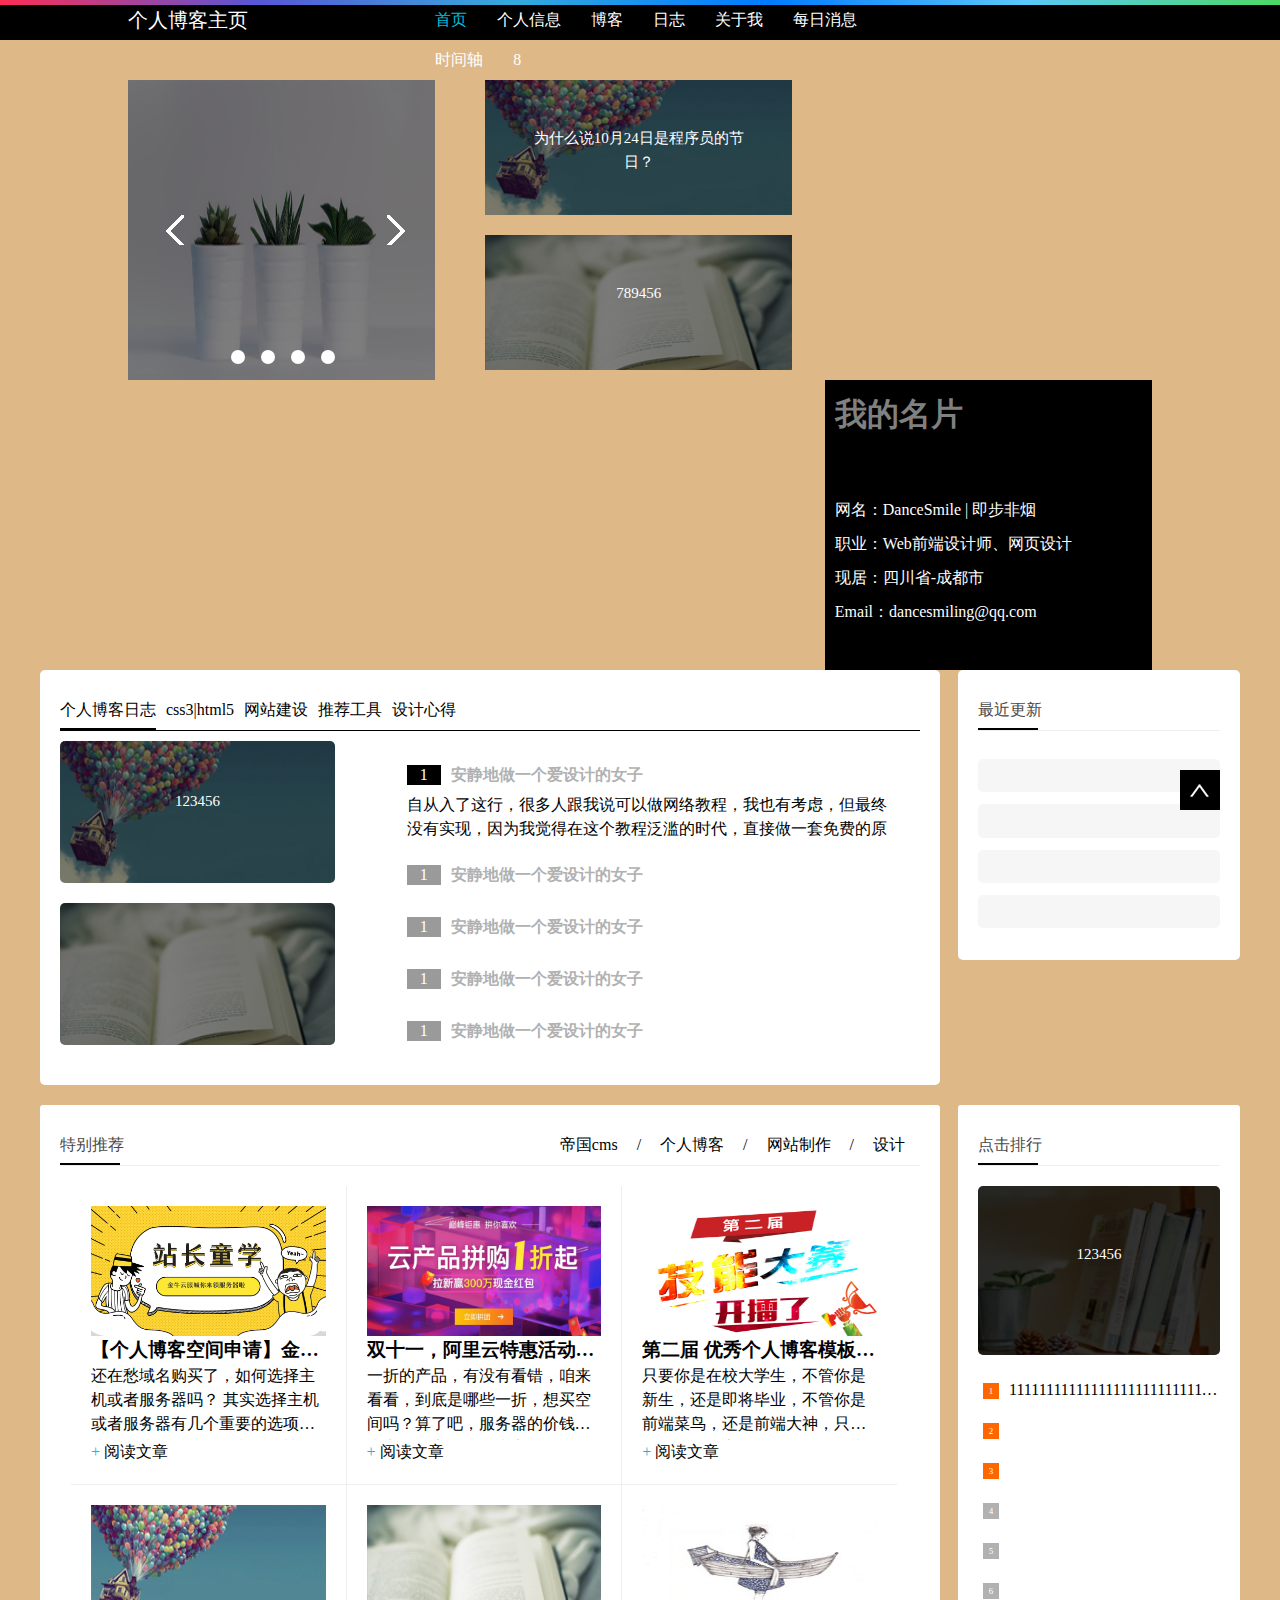
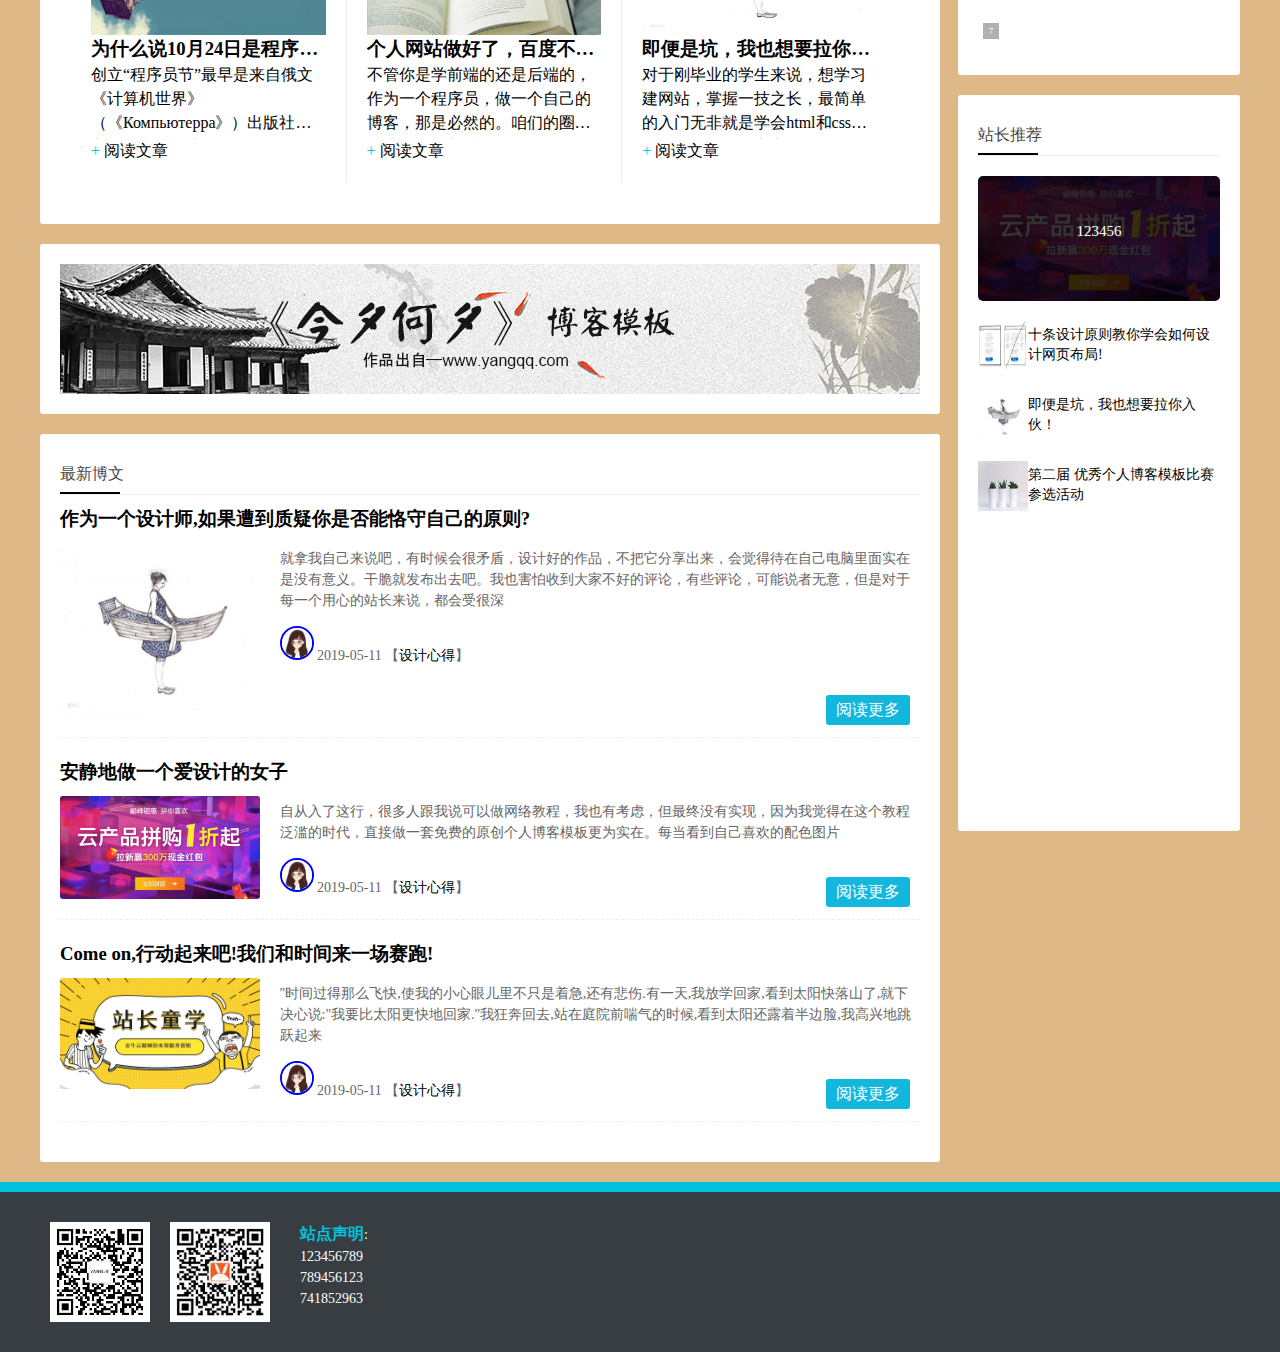
==== html/index.html @ fe80c199 "aimer" ====
<!DOCTYPE html>
<html>
<head>
    <meta charset="UTF-8">
    <title>index</title>
    <link rel="stylesheet" href="../css/index.css">
    <audio autoplay="autoplay"loop="loop" preload="auto"
           src="../song/Aimer (エメ) - Ref_rain.mp3" id="Sailing">
    </audio>
</head>
<body>
<div class="header">
    <div class="headerBox">
        <div class="headerBox1">个人博客主页</div>
        <div class="headerBox2">
            <ul>
                <li><a href="" style="color: #00c1de">首页</a></li>
                <li><a href="gerenxinxi.html">个人信息</a></li>
                <li><a href="">博客</a></li>
                <li><a href="">日志</a></li>
                <li><a href="aboutme.html">关于我</a></li>
                <li><a href="">每日消息</a></li>
                <li><a href="time.html">时间轴</a></li>
                <li><a href="">8</a></li>
            </ul>
        </div>
        <div class="headerBox3">
        </div>
    </div>
</div>
<!--头部-->
<div class="bodyBox">
    <div class="bodyBox1">
        <a href="1.html">
            <img src="../image/1.jpg"/>
        </a>
        <a href="1.html">
            <img src="../image/1.jpg"/>
        </a>
        <a href="1.html">
            <img src="../image/1.jpg"/>
        </a>
        <a href="1.html">
            <img src="../image/1.jpg"/>
        </a>
        <div class="leftbtn">

        </div>
        <div class="rightbtn">

        </div>
        <div class="downbtn">
            <ul>
                <li></li>
                <li></li>
                <li></li>
                <li></li>
            </ul>
        </div>
    </div>
    <div class="bodyBox2">
        <div class="body-box1">
            <a href="">
                <img src="../image/h1.jpg"/>
                <div class="text">
                    为什么说10月24日是程序员的节日？
                </div>
            </a>
        </div>
        <div class="body-box1">
            <a href="">
                <img src="../image/h2.jpg"/>
                <div class="text">
                    789456
                </div>
            </a>
        </div>
    </div>
    <div class="bodyBox3">
        <h1>我的名片</h1>
        <ul>
            <li>网名：DanceSmile | 即步非烟</li>
            <li>职业：Web前端设计师、网页设计</li>
            <li>现居：四川省-成都市</li>
            <li>Email：dancesmiling@qq.com</li>
        </ul>
    </div>
</div>
<!--身体-->
<div class="foot">
    <div class="footLeft">
        <ul class="leftTop">
            <li class="newscurrent">个人博客日志</li>
            <li >css3|html5</li>
            <li >网站建设</li>
            <li >推荐工具</li>
            <li >设计心得</li>
        </ul>
        <div class="leftImgBox">
            <ul>
                <li>
                    <a href="" class="Img">
                        <img src="../image/h1.jpg"/>
                        <div class="text">
                            123456
                        </div>
                    </a>
                </li>
                <li>
                    <a href="" class="Img">
                        <img src="../image/h2.jpg"/>
                    </a>
                </li>
            </ul>
        </div>
        <div class="tebiebox">
            <ul>
                <li class="hot">
                    <h1>
                        <a href="" title="安静地做一个爱设计的女子"><span>1</span>安静地做一个爱设计的女子</a>
                    </h1>
                    <p>自从入了这行，很多人跟我说可以做网络教程，我也有考虑，但最终没有实现，因为我觉得在这个教程泛滥的时代，直接做一套免费的原创个人博客模板更为实在。每当看到自己喜欢的配色图片</p>
                </li>
                <li>
                    <h1>
                        <a href="" title="安静地做一个爱设计的女子"><span>1</span>安静地做一个爱设计的女子</a>
                    </h1>
                    <p>自从入了这行，很多人跟我说可以做网络教程，我也有考虑，但最终没有实现，因为我觉得在这个教程泛滥的时代，直接做一套免费的原创个人博客模板更为实在。每当看到自己喜欢的配色图片</p>
                </li>
                <li>
                    <h1>
                        <a href="" title="安静地做一个爱设计的女子"><span>1</span>安静地做一个爱设计的女子</a>
                    </h1>
                    <p>自从入了这行，很多人跟我说可以做网络教程，我也有考虑，但最终没有实现，因为我觉得在这个教程泛滥的时代，直接做一套免费的原创个人博客模板更为实在。每当看到自己喜欢的配色图片</p>
                </li>
                <li>
                    <h1>
                        <a href="" title="安静地做一个爱设计的女子"><span>1</span>安静地做一个爱设计的女子</a>
                    </h1>
                    <p>自从入了这行，很多人跟我说可以做网络教程，我也有考虑，但最终没有实现，因为我觉得在这个教程泛滥的时代，直接做一套免费的原创个人博客模板更为实在。每当看到自己喜欢的配色图片</p>
                </li>
                <li>
                    <h1>
                        <a href="" title="安静地做一个爱设计的女子"><span>1</span>安静地做一个爱设计的女子</a>
                    </h1>
                    <p>自从入了这行，很多人跟我说可以做网络教程，我也有考虑，但最终没有实现，因为我觉得在这个教程泛滥的时代，直接做一套免费的原创个人博客模板更为实在。每当看到自己喜欢的配色图片</p>
                </li>
            </ul>
        </div>
    </div>
    <div class="footRight">
        <div class="title">
            最近更新
        </div>
        <ul>
            <li></li>
            <li></li>
            <li></li>
            <li></li>
        </ul>
    </div>

</div>
<!--脚-->
</div>
<!--整体大盒子-->
<article>
    <!--左边盒子-->
    <div class="lBox">
<!--        专题模块 -->
        <div class="zhuanti box">
            <h2 class="title">
                特别推荐
                <div class="cat">
                    <a href="">帝国cms</a>
                    <a>/</a>
                    <a href="">个人博客</a>
                    <a>/</a>
                    <a href="">网站制作</a>
                    <a>/</a>
                    <a href="">设计</a>
                </div>
            </h2>
            <div class="neirong">
                <ul>
                    <li>
                        <a href="">
                            <img src="../image/56c49531df63eec5ccc3840e68f3ac21.png"/>
                        </a>
                        <h3>
                            【个人博客空间申请】金牛云服，免费领空间啦
                        </h3>
                        <p>
                            还在愁域名购买了，如何选择主机或者服务器吗？

                            其实选择主机或者服务器有几个重要的选项，比如，线路，CPU，内存，带宽，网页空间，数据库，月流量等等。那什么是主机，什么是服务器，他们的区别
                        </p>
                        <a href="" class="readmore">
                            阅读文章
                        </a>
                    </li>
                    <li>
                        <a href="">
                            <img src="../image/e3d39beb4e61d8545d6fbda2dc7a4b71.png"/>
                        </a>
                        <h3>
                            双十一，阿里云特惠活动，快来领券啦
                        </h3>
                        <p>
                            一折的产品，有没有看错，咱来看看，到底是哪些一折，想买空间吗？算了吧，服务器的价钱都比空间便宜呢，那肯定买服务器啊，咱来看看阿里云一折的服务器哪些好
                        </p>
                        <a href="" class="readmore">
                            阅读文章
                        </a>
                    </li>
                    <li>
                        <a href="">
                            <img src="../image/372b79556c82ac59a8c46eda53f177c4.jpg"/></a>
                        <h3>
                            第二届 优秀个人博客模板比赛参选活动
                        </h3>
                        <p>
                            只要你是在校大学生，不管你是新生，还是即将毕业，不管你是前端菜鸟，还是前端大神，只要你会html，这里将会是你展示才能的大平台。
                        </p>
                        <a href="" class="readmore">
                            阅读文章
                        </a>
                    </li>
                    <li>
                        <a href="">
                            <img src="../image/h1 (1).jpg"/></a>
                        <h3>
                            为什么说10月24日是程序员的节日?
                        </h3>
                        <p>
                            创立“程序员节”最早是来自俄文《计算机世界》（《Компьютерра》）出版社的主编德米特里·门德列留科（Дмитрий Мендрелюк）在1996年7月15日的想法，当时计划将节日命名为“计算机用户节”，定在每年9月份的第一个星期五，称之为“纯净的星期五
                        </p>
                        <a href="" class="readmore">
                            阅读文章
                        </a>
                    </li>
                    <li>
                        <a href="">
                            <img src="../image/h2.jpg"/></a>
                        <h3>
                            个人网站做好了，百度不收录怎么办？来，看看他们怎么做的。
                        </h3>
                        <p>
                            不管你是学前端的还是后端的，作为一个程序员，做一个自己的博客，那是必然的。咱们的圈子就这么大，想让更多的人了解你，看看你的技术多牛逼，扔一个博客地址就行了。

                        </p>
                        <a href="" class="readmore">
                            阅读文章
                        </a>
                    </li>
                    <li>
                        <a href="">
                            <img src="../image/ae167e7d81612318949460aad1143e0d.jpg"/></a>
                        <h3>
                            即便是坑，我也想要拉你入伙！
                        </h3>
                        <p>
                            对于刚毕业的学生来说，想学习建网站，掌握一技之长，最简单的入门无非就是学会html和css，先前发表过一篇文章《如果要学习web前端开发，需要学习什么？》，如果你还不知道如何着手，请仔细阅读....7天的时间，入门是没有问题的，当然，如果你用心的话！
                        </p>
                        <a href="" class="readmore">
                            阅读文章
                        </a>
                    </li>
                </ul>
            </div>
        </div>
<!--        单独的图片-->
        <div class="ad box">
            <a href="" target="_blank">
                <img src="../image/longad.jpg" title="这是一个超链接"/>
            </a>
        </div>
<!--        最新博文-->
        <div class="tuijian box">
            <h2 class="title">
                最新博文
            </h2>
                <ul>
                    <li>
                        <h3 class="tuijianList">
                            <a href="">作为一个设计师,如果遭到质疑你是否能恪守自己的原则?</a>
                        </h3>
                        <div class="tuijianImg">
                            <a href="">
                                <img src="../image/ae167e7d81612318949460aad1143e0d.jpg"/>
                            </a>
                        </div>
                        <p>
                            就拿我自己来说吧，有时候会很矛盾，设计好的作品，不把它分享出来，会觉得待在自己电脑里面实在是没有意义。干脆就发布出去吧。我也害怕收到大家不好的评论，有些评论，可能说者无意，但是对于每一个用心的站长来说，都会受很深
                        </p>
                        <p>
                            <img src="../image/avatar.jpg" class="avatarStyle"/><span></span>
                            <span>2019-05-11</span>
                            <span>
                                【<a href="">设计心得</a>】
                            </span>
                            
                        </p>
                        <a href="" class="readmoreStyle">阅读更多</a>
                    </li>
                    <li>
                        <h3 class="tuijianList">
                            <a href="">安静地做一个爱设计的女子</a>
                        </h3>
                        <div class="tuijianImg">
                            <a href="">
                                <img src="../image/e3d39beb4e61d8545d6fbda2dc7a4b71.png"/>
                            </a>
                        </div>
                        <p>
                        自从入了这行，很多人跟我说可以做网络教程，我也有考虑，但最终没有实现，因为我觉得在这个教程泛滥的时代，直接做一套免费的原创个人博客模板更为实在。每当看到自己喜欢的配色图片
                        </p>
                        <p>
                            <img src="../image/avatar.jpg" class="avatarStyle"/><span></span>
                            <span>2019-05-11</span>
                            <span>
                                【<a href="">设计心得</a>】
                            </span>

                        </p>
                        <a href="" class="readmoreStyle">阅读更多</a>
                    </li>
                    <li>
                        <h3 class="tuijianList">
                            <a href="">Come on,行动起来吧!我们和时间来一场赛跑!</a>
                        </h3>
                        <div class="tuijianImg">
                            <a href="">
                                <img src="../image/56c49531df63eec5ccc3840e68f3ac21.png"/>
                            </a>
                        </div>
                        <p>
                            "时间过得那么飞快,使我的小心眼儿里不只是着急,还有悲伤.有一天,我放学回家,看到太阳快落山了,就下决心说:"我要比太阳更快地回家."我狂奔回去,站在庭院前喘气的时候,看到太阳还露着半边脸,我高兴地跳跃起来
                        </p>
                        <p>
                            <img src="../image/avatar.jpg" class="avatarStyle"/><span></span>
                            <span>2019-05-11</span>
                            <span>
                                【<a href="">设计心得</a>】
                            </span>

                        </p>
                        <a href="" class="readmoreStyle">阅读更多</a>
                    </li>

                </ul>
        </div>
    </div>
    <!--右边盒子-->
    <div class="rBox">
<!--        排行榜-->
        <div class="rank box">
            <h2 class="title">
                点击排行
            </h2>
            <section class="topNew imgStyle">
                <a href="">
                    <img src="../image/b02.jpg"/>
                    <div class="text">
                        123456
                    </div>
                </a>
            </section>
            <ul>
                <li>
                    <i></i>
                    <a href="">1111111111111111111111111111111
                    </a>
                </li>
                <li>
                    <i>

                    </i>
                    <a href=""></a>
                </li>
                <li>
                    <i>

                    </i>
                    <a href=""></a>
                </li>
                <li>
                    <i>

                    </i>
                    <a href=""></a>
                </li>
                <li>
                    <i>

                    </i>
                    <a href=""></a>
                </li>
                <li>
                    <i>

                    </i>
                    <a href=""></a>
                </li>
                <li>
                    <i>

                    </i>
                    <a href=""></a>
                </li>
            </ul>
        </div>
<!--        站长推荐-->
        <div class="zhanzhang box">
            <h2 class="title">
                站长推荐
            </h2>
            <section class="topNew imgStyle">
                <a href="">
                    <img src="../image/e3d39beb4e61d8545d6fbda2dc7a4b71.png"/>
                    <div class="text">
                        123456
                    </div>
                </a>
            </section>
            <ul>
                <li>
                    <a href="">
                        <div class="zhanzhangimgStyle">
                            <img src="../image/718b56be9dbf920cc0a6124545216654.jpg"/>
                        </div>
                        <p>
                            十条设计原则教你学会如何设计网页布局!
                        </p>
                    </a>
                </li>
                <li>
                    <a href="">
                        <div class="zhanzhangimgStyle">
                            <img src="../image/ae167e7d81612318949460aad1143e0d.jpg"/>
                        </div>
                        <p>即便是坑，我也想要拉你入伙！</p>
                    </a>
                </li>
                <li>
                    <a href="">
                        <div class="zhanzhangimgStyle">
                            <img src="../image/1.jpg"/>
                        </div>
                        <p>第二届 优秀个人博客模板比赛参选活动</p>
                    </a>
                </li>
                <li></li>
                <li></li>
                <li></li>
                <li></li>
            </ul>
        </div>
    </div>
</article>
<footer>
    <div class="box2">
        <div class="footerimg">
            <ul>
                <li>
                    <img src="../image/wxgzh.jpg"/>
                </li>
                <li>

                    <img src="../image/wx.png"/>
                </li>
            </ul>
        </div>
        <div class="footart">
            <p>
                <b>站点声明</b>:
            </p>
            <p>123456789</p>
            <p>789456123</p>
            <p>741852963</p>
        </div>
        <a href="#">
            <div class="top"></div>
        </a>
    </div>
</footer>
</body>
</html>
---- css/index.css ----
* {
    padding: 0px;
    margin: 0px;
    list-style: none;
}
a {
    text-decoration: none;
    color: black;
}
body {
    background-color: burlywood;
    line-height: 1.5;
}
img {
    width: 100%;
    height: 100%;
    border: 0;
    display: block;
}
footer{
    background: #373D41;
    width: 100%;
    border-top: #00C1DE 10px solid;
    padding: 30px 0;
    color: #73777a;
    font-size: 14px;
}
.header::before{
    background: #000 linear-gradient(to left, #4cd964, #5ac8fa, #007aff, #34aadc, #5856d6, #ff2d55);
    content: "";
    height: 5px;
    position: absolute;
    top: 0;
    width: 100%;
}
.footerimg{
    overflow: hidden;
    float: left;
    margin-right: 20px;
}
.footerimg li{
    float: left;
    margin: 0 10px;
    text-align: center;
}
.footerimg img{
    width: 100px;
    height: 100px;
}
.footart b{
    font-size: 16px;
    color: #00c1de;
}
.footart p{
    color: white;
}
.top{
    width: 40px;
    height: 40px;
    background: url(../image/top.png) no-repeat center #000;
    right: 60px;
    bottom: 10%;
    position: fixed;
}
/*默认*/
.header {
    width: 100%;
    height: 40px;
    background-color: black;
}
.headerBox {
    width: 80%;
    height: 100%;
    margin: 0 auto;
}
.headerBox .headerBox1 {
    width: 30%;
    height: 100%;
    float: left;
    line-height: 40px;
    color: white;
    font-size: 20px;
}
.headerBox .headerBox2 {
    width: 50%;
    float: left;

}
.headerBox2 a {
    color: white;
    float: left;
    line-height: 40px;
    margin-right: 30px;
}
.headerBox2 a:hover {
    color: #00c1de;
}
.headerBox .headerBox3 {
    width: 20%;
    height: 100%;
    float: left;

}
/*头部*/
.bodyBox {
    width: 80%;
    height: 300px;
    margin: 10px auto;
}
.bodyBox .bodyBox1 {
    width: 30%;
    height: 100%;
    float: left;
    margin-right: 50px;
    background-color: #ffffff;
    overflow: hidden;
    position: relative;
}
.bodyBox .bodyBox1:hover img{
    transform: scale(1.2);
    filter: brightness(100%);
}
.bodyBox .bodyBox1 img{
    position: absolute;
    left: 0;
    bottom: 0;
    width: 100%;
    height: 100%;
    transition: all 0.6s;
    filter: brightness(50%);
}
.leftbtn , .rightbtn{
    width: 30px;
    height: 30px;
    position: absolute;
    top: 50%;
    margin-top: -15px;
    cursor: pointer;
    z-index: 99999;
}
.leftbtn{
    left: 30px;
    background-image: url("../image/left.png");
}
.rightbtn{
    right: 30px;
    background-image: url("../image/right.png");
}
.downbtn{
    width: 120px;
    bottom: 16px;
    position: absolute;
    /*background: #00c1de;*/
    right: 47%;
    margin-right: -60px;
    z-index: 999999;
}
.downbtn li{
    float: left;
    margin-right: 16px;
    display: block;
    width: 10px;
    height: 10px;
    border-radius: 50%;
    background: white;
    cursor: pointer;
    padding: 2px;
}
.downbtn li:hover{
    background: #00c1de;
}
.bodyBox .bodyBox2 {
    width: 30%;
    height: 100%;
    float: left;
    margin-right: 50px;
}
.bodyBox .bodyBox2 .body-box1 {
    width: 100%;
    height: 45%;
    background-color: #ffffff;
    margin-bottom: 20px;
    overflow: hidden;
    position: relative;
}
.bodyBox .bodyBox2 .body-box1 img{
    transition: all 0.6s;
    filter: brightness(50%);
}
.bodyBox .bodyBox2 .body-box1:hover img {
    transform: scale(1.5);
    filter: brightness(100%);
}
.text{
    bottom: 0;
    position: absolute;
    top: 30%;
    left: 0;
    right: 0;
    color: #FFF;
    text-align: center;
    font-size: 15px;
    margin-top: 5px;
    padding: 0 40px;
    overflow: hidden;
    text-overflow: ellipsis;
    -webkit-box-orient: vertical;
    display: -webkit-box;
    -webkit-line-clamp: 2;
    line-height: 24px;
    height: 48px;
}
.bodyBox .bodyBox3 {
    width: 30%;
    height: 90%;
    float: right;
    background-color: black;
    padding: 10px;
}
.bodyBox .bodyBox3 h1{
    color: gray;
    margin-bottom: 60px;
}
.bodyBox .bodyBox3 li{
    color: white;
    margin-bottom: 10px;
}
/*身体*/
.foot {
    width: 1200px;
    margin: 10px auto;
    overflow: hidden;
}
.foot .footLeft {
    padding: 20px;
    width: 860px;
    background-color: white;
    float: left;
    overflow: hidden;
    border-radius: 5px;
    margin-bottom: 10px;
}
.foot .footLeft .leftTop {
    width: 860px;
    height: 40px;
    border-bottom: 1px solid black;
    margin-bottom: 10px;
    overflow: hidden;
    position: relative;
    line-height: 40px;
}
.leftTop li{
    margin-right: 10px;
    overflow: hidden;
    float: left;
    position: relative;
    cursor: pointer;
}
.newscurrent::after{
    content: "";
    background: #000;
    width: 100px;
    height: 2px;
    position: absolute;
    bottom: 0;
    left: 0;
}
.foot .footLeft .leftImgBox{
    width: 32%;
    background-color: white;
    float: left;
    overflow: hidden;
}
.foot .footLeft .leftImgBox .Img{
    position: relative;
    height: 141.958px;
    width: 275.194px;
    background-color: white;
    margin-bottom: 20px;
    border-radius: 5px;
    overflow: hidden;
    display: block;
}
.foot .footLeft .leftImgBox .Img img{
    transition: all 0.6s;
    filter: brightness(50%);
}
.foot .footLeft .leftImgBox .Img:hover img{
    transform: scale(1.5);
    filter: brightness(100%);
}
.tebiebox{
    width: 62%;
    float: right;
    overflow: hidden;
}
.tebiebox li{
    padding: 4px 30px 0 20px;
}
.tebiebox li h1 a{
    font-size: 16px;
    color: #B1B1B1;
}
.tebiebox li h1 span{
    width: 34px;
    height: 20px;
    display: inline-block;
    background: #9a9a9a;
    font-weight: normal;
    line-height: 20px;
    color: white;
    text-align: center;
    margin-right: 10px;
}
.tebiebox li p{
    font-size: 16px;
    line-height: 1.5;
    height: 48px;
    display: -webkit-box;
    -webkit-box-orient: vertical;
    -webkit-line-clamp:2;
    overflow: hidden;
    display: none;
}
.tebiebox li.hot p{
    display: block;
}
.tebiebox li.hot span{
    background: black;
}
.footLeft .leftTop a {
    color: black;
    float: left;
    margin-right: 20px;
    cursor: pointer;
}
.foot .footRight {
    width: 242px;
    background-color: white;
    float: right;
    padding: 20px;
    overflow: hidden;
    border-radius: 5px;
    margin-bottom: 10px;
}
.footRight ul{
    padding-top: 18px;
}
.footRight li{
    width: 200px;
    height: 29.333px;
    padding-top: 4px;
    padding-left: 30px;
    padding-right: 12px;
    margin-bottom: 12px;
    background: #f6f6f6;
    border-radius: 5px;
}
/*脚*/
/*主体*/
.box2{
    width: 1200px;
    margin: auto;
    overflow: hidden;
}
article{
    width: 1200px;
    margin: auto;
    overflow: hidden;
}
/*可复用属性*/
.title{
    font-size: 16px;
    line-height: 40px;
    border-bottom: 1px solid #eee;
    color: #484848;
    font-weight: normal;
    position: relative;
    margin-bottom: 10px;
}
.title::after{
    content: "";
    position: absolute;
    width: 60px;
    height: 2px;
    background: #000;
    left: 0;
    bottom: 0;
    transition: all .5s ease;
}
.title:hover:after{
    width: 80px;
}
.box{
    min-height: 30px;
    min-width: 50px;
    background: #fff;
    border-radius: 3px;
    padding: 20px;
    margin-bottom: 20px;
    overflow: hidden;
}
.imgStyle{
    display: block;
    margin: 20px 0;
    position: relative;
    overflow: hidden;
    border-radius: 5px;
}
.imgStyle img{
    transition: all 0.6s;
    filter: brightness(20%);
}
.imgStyle :hover img{
    transform: scale(1.1);
    filter: brightness(100%);
}
/*box*/
/*左*/
/*专题*/
.lBox{
    width: 75%;
    float: left;
    overflow: hidden;
    /*background: white;*/
    min-height: 20px;
}
.zhuanti .neirong ul{
    padding: 10px 0 20px 10px;
    overflow: hidden;
    position: relative;
}
.zhuanti li{
    width: 234.597px;
    background: white;
    float: left;
    padding: 20px;
    border-left: 1px solid #eee;
    border-bottom: 1px solid #eee;
    overflow: hidden;
    position: relative;
}
.zhuanti .neirong{
    position: relative;
    overflow: hidden;
}
.zhuanti .neirong a{
    display: block;
    position: relative;
    overflow: hidden;
}
.zhuanti .neirong img{
    transition: all 0.6s;
    height: 130px;
}
.zhuanti .neirong li:hover img{
    transform: scale(1.1);
}
.zhuanti .neirong li:hover{
    box-shadow: black 0 0 5px;
    z-index: 999;
}
.neirong h3{
    white-space: nowrap;
    overflow: hidden;
    text-overflow: ellipsis;
}
.neirong p{
    overflow: hidden;
    text-overflow: ellipsis;
    height: 76px;
    display: -webkit-box;
    -webkit-line-clamp: 3;
    -webkit-box-orient: vertical;
}
.zhuanti .neirong ul:before{
    content: "";
    background: white;
    left: 10px;
    width: 1px;
    position: absolute;
    height: 100%;
    z-index: 999;
}
.zhuanti .neirong ul:after{
    content: "";
    background: white;
    left: 0;
    height: 1px;
    position: absolute;
    width: 100%;
    z-index: 999;
    bottom: 20px;
}
.neirong .readmore:before{
    content: "+";
    color: #00c1de;
}
.title .cat {
    float: right;
}
.title .cat >a{
    margin-right: 15px;
}
/*最新博文*/
.tuijian li{
    overflow: hidden;
    position: relative;
    min-height: 100px;
    padding-bottom: 20px;
    margin-bottom: 20px;
    border-bottom: #eee 1px dashed;
}
.tuijianList{
    margin-bottom: 10px;
    overflow: hidden;
}
.tuijianImg{
    float: left;
    width: 23.2%;
    margin-right: 20px;
    display: block;
    overflow: hidden;
    border-radius: 3px;
    position: relative;
}
.tuijianImg img{
  transition: all 0.6s;
}
.tuijianImg :hover img{
    transform: scale(1.5);
}
.tuijian p{
    font-size: 14px;
    color: #666;
    overflow: hidden;
    text-overflow: ellipsis;
    -webkit-box-orient: vertical;
    display: -webkit-box;
    -webkit-line-clamp: 3;
    margin-top: 15px;
}
.readmoreStyle{
    display: block;
    right: 10px;
    bottom: 12px;
    position: absolute;
    padding: 3px 10px;
    background: #12b7de;
    color: #fff;
    border-radius: 3px;
}
.avatarStyle{
    display: inline;
    width: 30px;
    height: 30px;
    border-radius: 50%;
    border: 2px blue solid;
}
/*右*/
/*点击排行*/
.rBox{
    width: 23.5%;
    float: right;
    overflow: hidden;
    min-height: 20px;
}
.rank ul{
    list-style: none;
    overflow: hidden;
}
.rank li{
    height: 30px;
    line-height: 30px;
    margin-bottom: 10px;
    padding-left: 5px;
    text-overflow: ellipsis;
    white-space: nowrap;
    overflow: hidden;
}
.rank ul li i{
    display: block;
    width: 16px;
    height: 16px;
    background: #B1B1B1;
    float: left;
    margin-top: 8px;
    margin-right: 10px;
    position: relative;
    font-style: normal
}
.rank ul li i::before{
    position: absolute;
    left: 0;
    top: 0;
    font-size: 9px;
    color: white;
    line-height: 16px;
    width: 16px;
    text-align: center;
}
.rank ul li:first-child i,.rank ul li:nth-child(2) i, .rank ul li:nth-child(3) i{
    background: #FF6600;
}
.rank ul li:first-child i::before{
    content: "1";
}
.rank ul li:nth-child(2) i::before{
    content: "2";
}
.rank ul li:nth-child(3) i::before{
    content: "3";
}
.rank ul li:nth-child(4) i::before{
    content: "4";
}
.rank ul li:nth-child(5) i::before{
    content: "5";
}
.rank ul li:nth-child(6) i::before{
    content: "6";
}
.rank ul li:last-child i::before{
    content: "7";
}
/*.rank li::after{*/
/*    content: "";*/
/*    position: absolute;*/
/*    left: 17px;*/
/*    top: 13px;*/
/*    width: 10px;*/
/*    height: 10px;*/
/*    background: #000;*/
/*    border-radius: 3px;*/
/*}*/
/*.topNew:hover img{*/
/*    transform: scale(1.1);*/
/*    filter: brightness(100%);*/
/*}*/
/*站长推荐*/
.zhanzhang li{
    overflow: hidden;
    margin-bottom: 10px;
    height: 60px;
}
.zhanzhang .zhanzhangimgStyle{
    float: left;
    display: block;
    width: 50px;
    height: 50px;
    position: relative;
    overflow: hidden;
}
.zhanzhang .zhanzhangimgStyle img{
    transition: all 0.6s;
}
.zhanzhang li:hover img{
    transform: scale(1.5);
}
.zhanzhang p{
    margin-top: 4px;
    line-height: 20px;
    max-height: 40px;
    overflow: hidden;
    text-overflow: ellipsis;
    -webkit-box-orient: vertical;
    display: -webkit-box;
    -webkit-line-clamp: 2;
    font-size: 14px;
}
/*.zhanzhang span{*/
/*    position: absolute;*/
/*    bottom: 30%;*/
/*    left: 0;*/
/*    right: 0;*/
/*    color: #FFF;*/
/*    text-align: center;*/
/*    font-size: 15px;*/
/*    padding: 0 40px;*/
/*    overflow: hidden;*/
/*    text-overflow: ellipsis;*/
/*    -webkit-box-orient: vertical;*/
/*    display: -webkit-box;*/
/*    -webkit-line-clamp: 2;*/
/*    line-height: 22px;*/
/*}*/
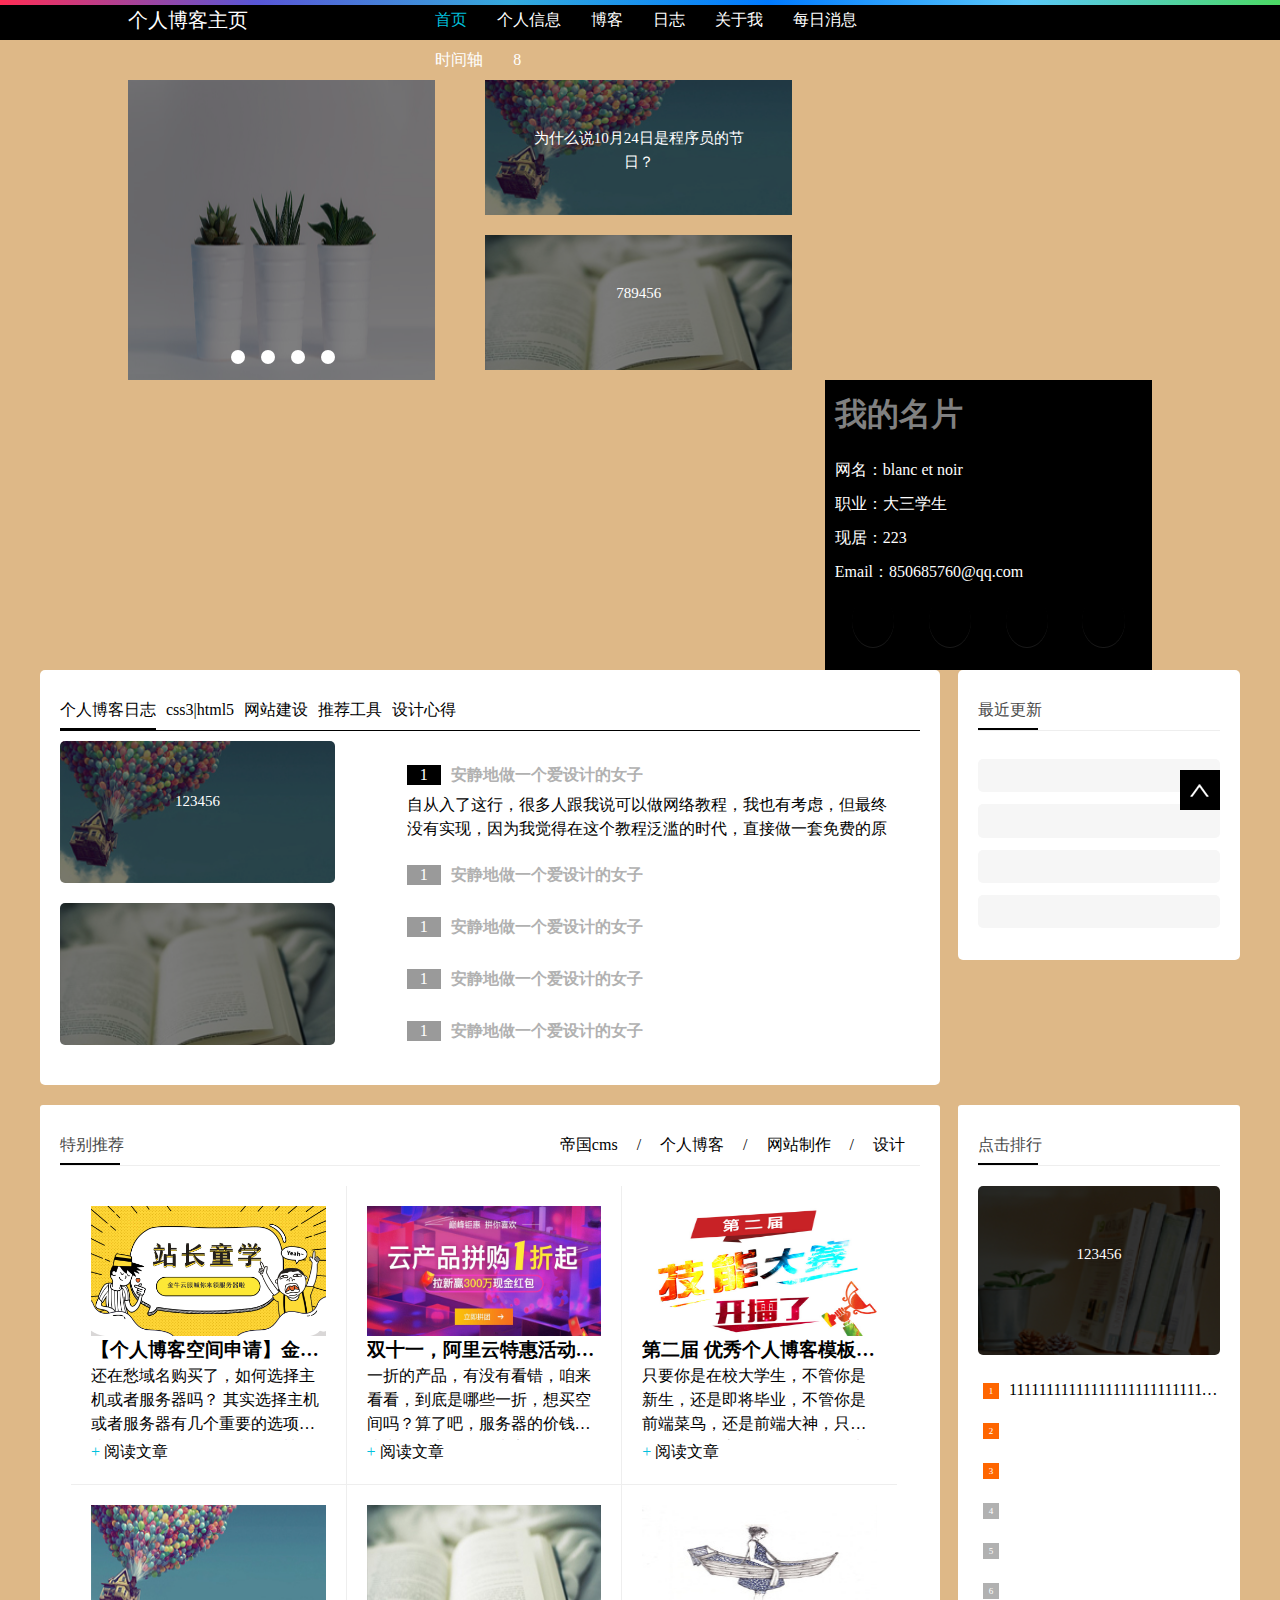
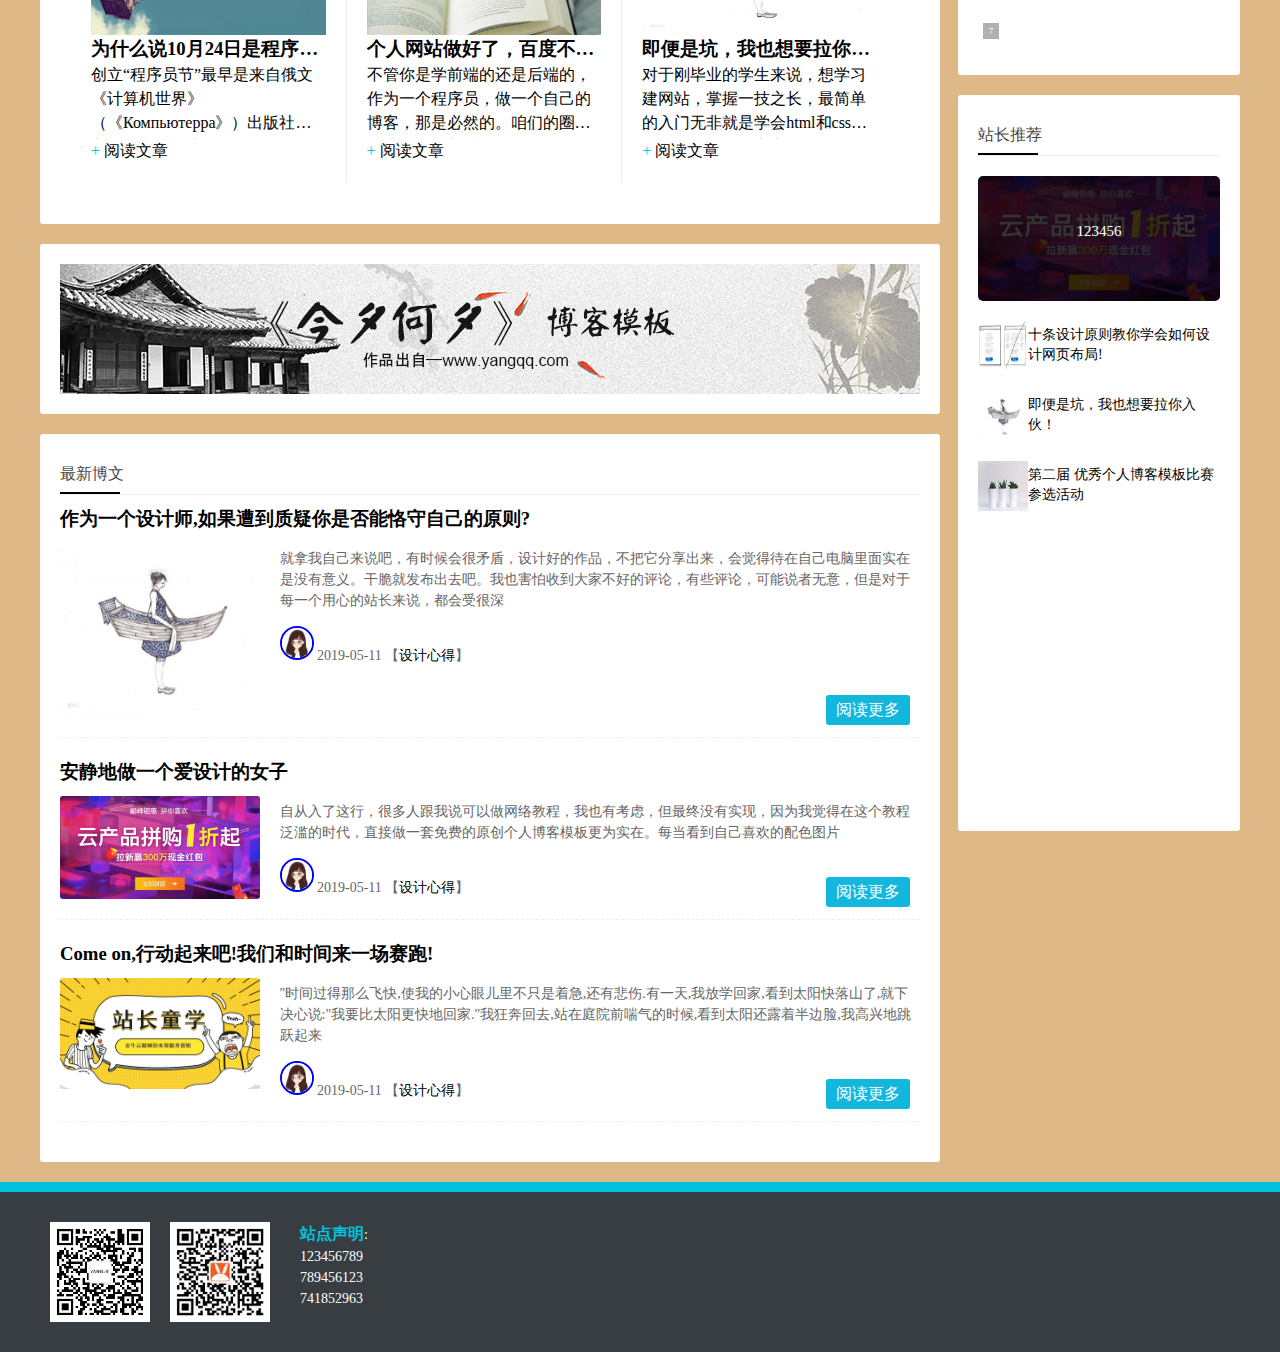
==== commit 63a9d30c: "aimer" ====
--- a/html/index.html
+++ b/html/index.html
@@ -4,6 +4,7 @@
     <meta charset="UTF-8">
     <title>index</title>
     <link rel="stylesheet" href="../css/index.css">
+    <link rel="stylesheet" href="//at.alicdn.com/t/font_1210185_yq73xnz2dam.css">
     <audio autoplay="autoplay"loop="loop" preload="auto"
            src="../song/Aimer (エメ) - Ref_rain.mp3" id="Sailing">
     </audio>
@@ -79,10 +80,24 @@
     <div class="bodyBox3">
         <h1>我的名片</h1>
         <ul>
-            <li>网名：DanceSmile | 即步非烟</li>
-            <li>职业：Web前端设计师、网页设计</li>
-            <li>现居：四川省-成都市</li>
-            <li>Email：dancesmiling@qq.com</li>
+            <li>网名：blanc et noir</li>
+            <li>职业：大三学生</li>
+            <li>现居：223</li>
+            <li>Email：850685760@qq.com</li>
+        </ul>
+        <ul>
+            <li>
+                <a href=""><div class="iconfont icon-index"></div></a>
+            </li>
+            <li>
+                <a href=""><div class="iconfont icon-youjian"></div></a>
+            </li>
+            <li>
+                <a href=""><div class="iconfont icon-QQ"></div></a>
+            </li>
+            <li>
+                <a href=""><div class="iconfont icon-weixin"></div></a>
+            </li>
         </ul>
     </div>
 </div>
@@ -153,7 +168,8 @@
             最近更新
         </div>
         <ul>
-            <li></li>
+            <li>
+            </li>
             <li></li>
             <li></li>
             <li></li>
--- a/css/index.css
+++ b/css/index.css
@@ -120,6 +120,14 @@
     transform: scale(1.2);
     filter: brightness(100%);
 }
+.bodyBox .bodyBox1:hover .leftbtn{
+    transition: all 0.6s;
+    opacity: 1;
+}
+.bodyBox .bodyBox1:hover .rightbtn{
+    transition: all 0.6s;
+    opacity: 1;
+}
 .bodyBox .bodyBox1 img{
     position: absolute;
     left: 0;
@@ -136,7 +144,8 @@
     top: 50%;
     margin-top: -15px;
     cursor: pointer;
-    z-index: 99999;
+
+    opacity: 0;
 }
 .leftbtn{
     left: 30px;
@@ -217,9 +226,48 @@
     background-color: black;
     padding: 10px;
 }
+.bodyBox .bodyBox3 ul:last-child{
+    display: flex;
+    justify-content: space-around;
+}
+.bodyBox .bodyBox3 ul:last-child > li{
+    width: 17%;
+}
+.bodyBox .bodyBox3 ul:last-child > li > a{
+    height: 53px;
+    display: block;
+    overflow: hidden;
+    box-shadow: 0px 1px 0px rgba(255,255,255,.1), inset 0px 1px 1px rgba(0,0,0,.7);
+    border-radius: 50%;
+    margin: 0 5px;
+}
+.bodyBox .bodyBox3 ul:last-child > li > a .iconfont.icon-index{
+    text-align: center;
+    line-height: 53px;
+    color: #ef5509;
+    font-size: 30px;
+}
+.bodyBox .bodyBox3 ul:last-child > li > a .iconfont.icon-youjian{
+    text-align: center;
+    line-height: 53px;
+    color: #FF991A;
+    font-size: 30px;
+}
+.bodyBox .bodyBox3 ul:last-child > li > a .iconfont.icon-QQ{
+    text-align: center;
+    line-height: 53px;
+    color: #1296DB;
+    font-size: 30px;
+}
+.bodyBox .bodyBox3 ul:last-child > li > a .iconfont.icon-weixin{
+    text-align: center;
+    line-height: 53px;
+    color: #07AF12;
+    font-size: 30px;
+}
 .bodyBox .bodyBox3 h1{
     color: gray;
-    margin-bottom: 60px;
+    margin-bottom: 20px;
 }
 .bodyBox .bodyBox3 li{
     color: white;
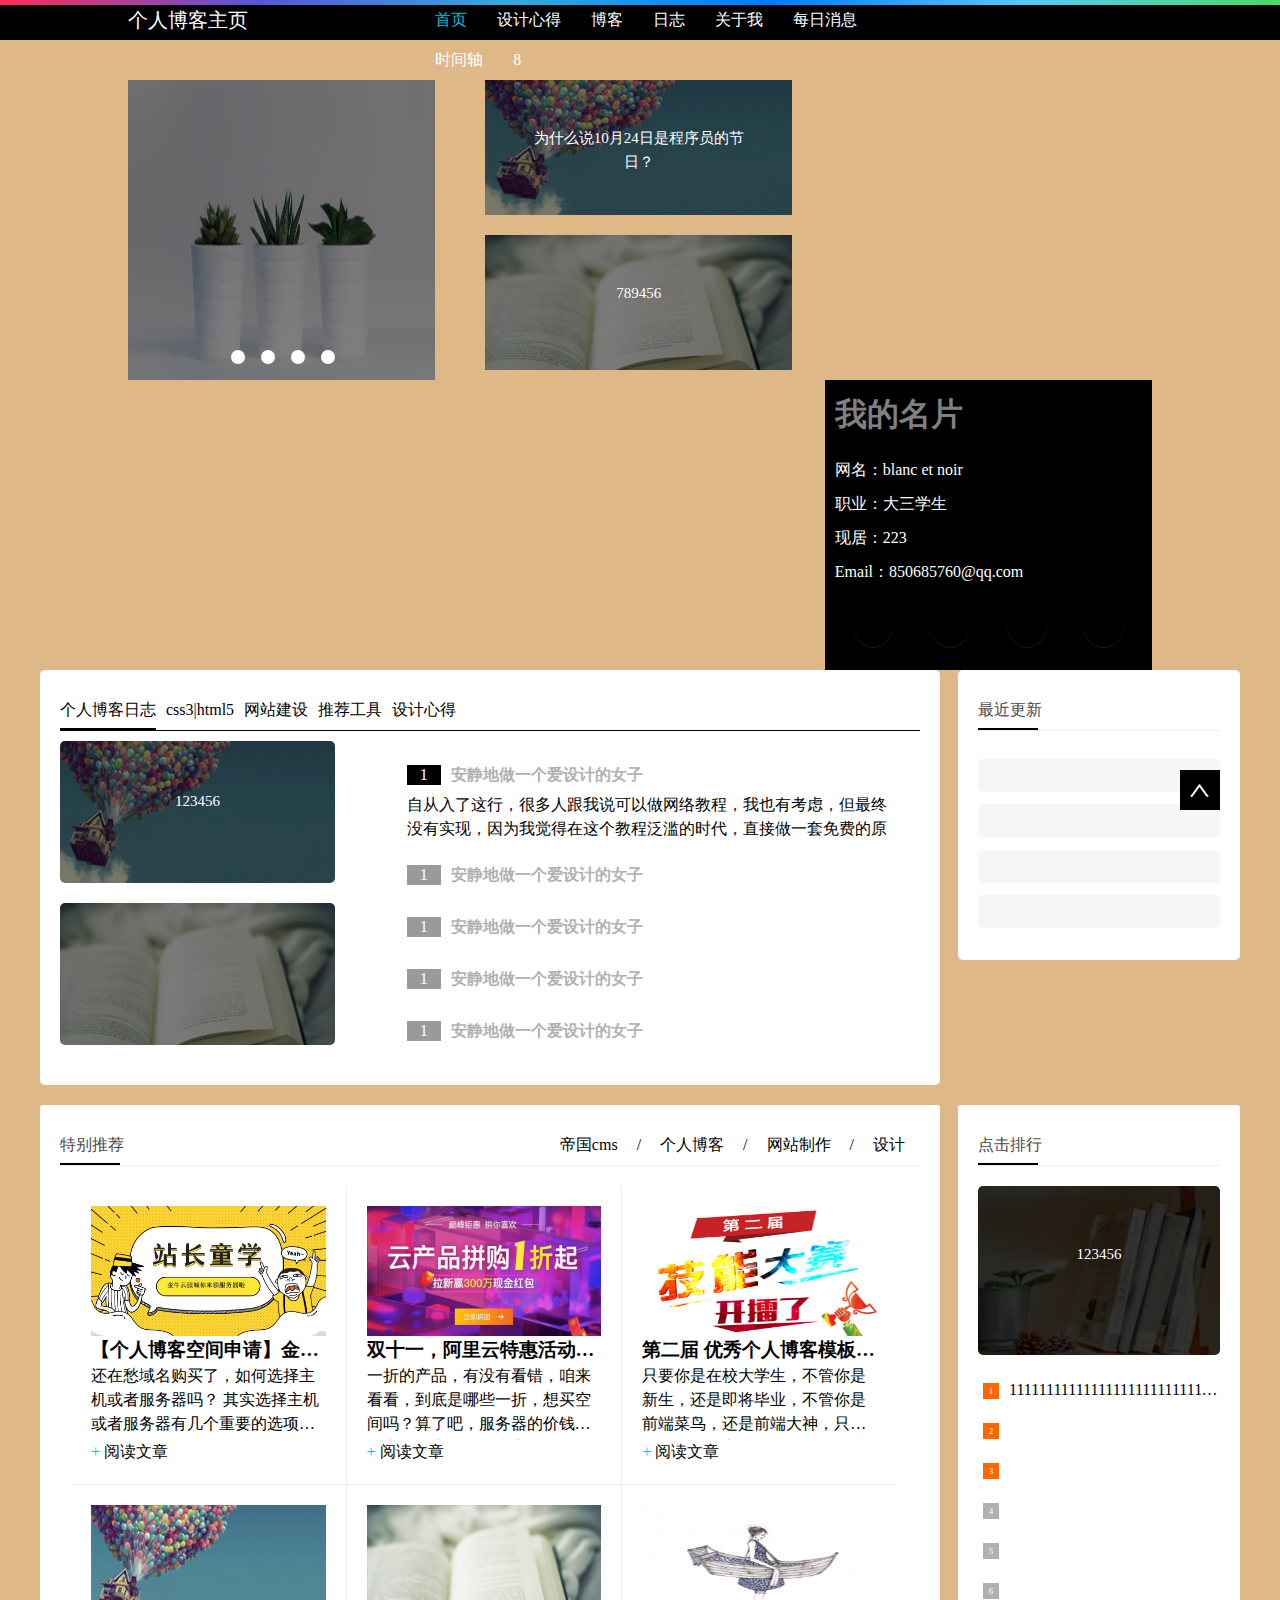
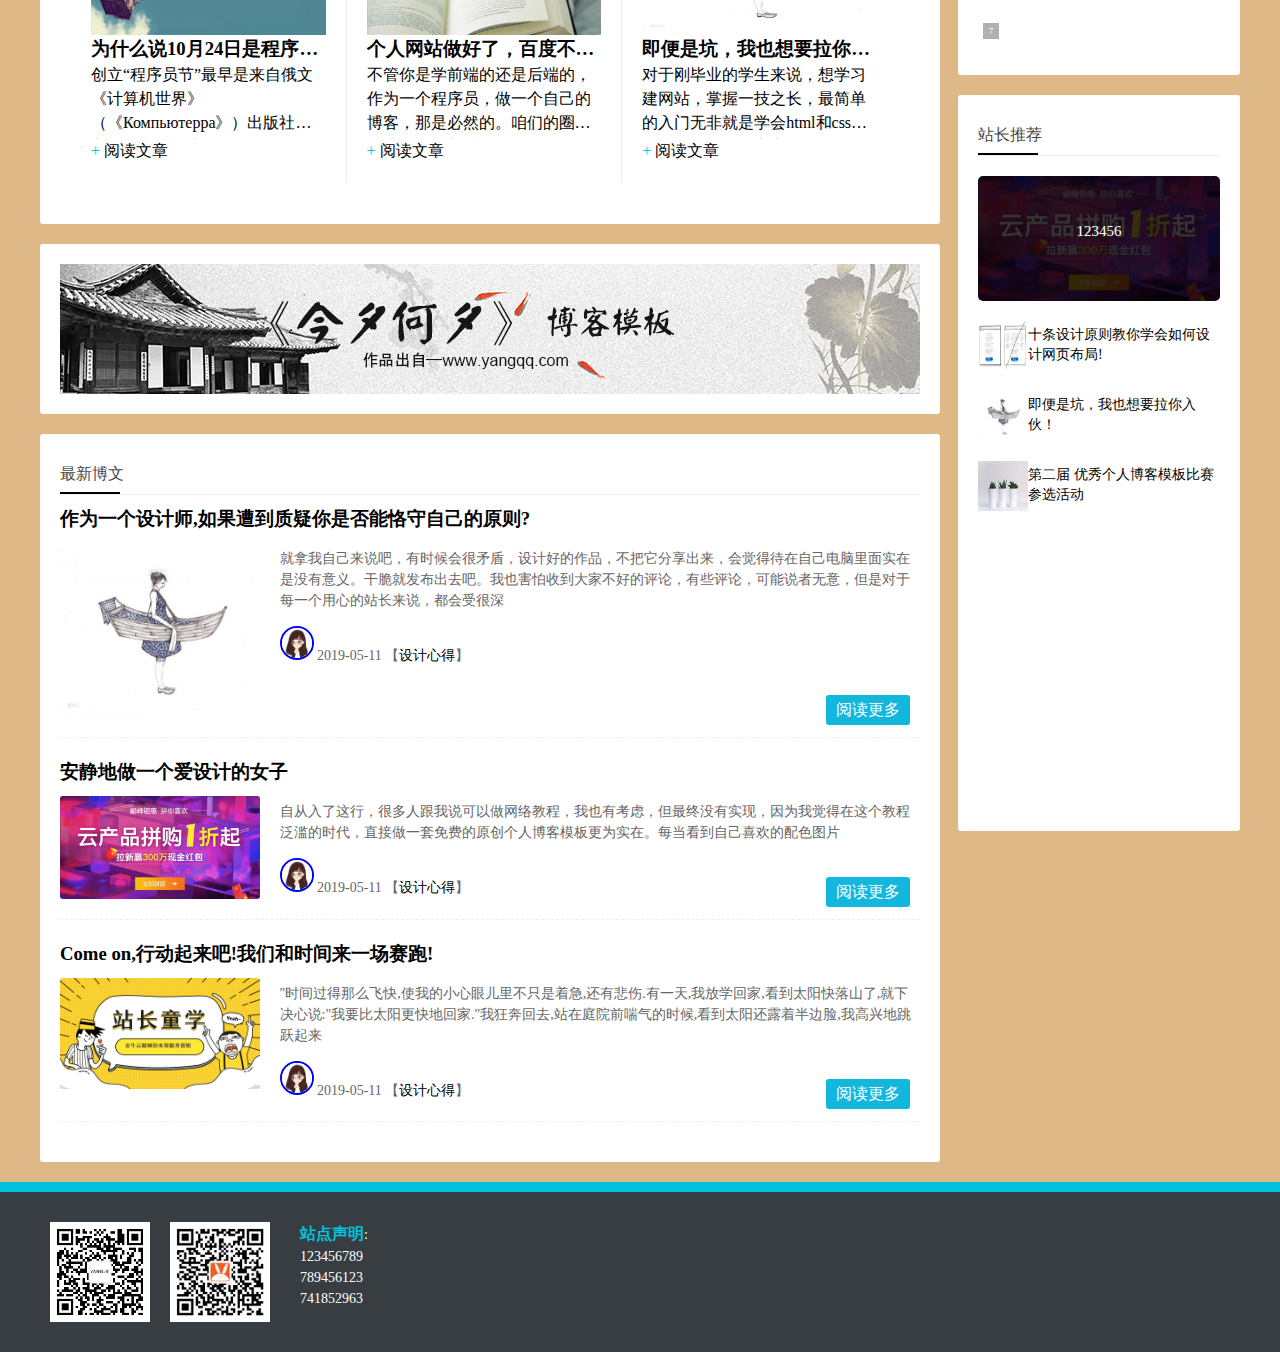
==== commit 18610279: "Aimer" ====
--- a/html/index.html
+++ b/html/index.html
@@ -16,7 +16,7 @@
         <div class="headerBox2">
             <ul>
                 <li><a href="" style="color: #00c1de">首页</a></li>
-                <li><a href="gerenxinxi.html">个人信息</a></li>
+                <li><a href="gerenxinxi.html">设计心得</a></li>
                 <li><a href="">博客</a></li>
                 <li><a href="">日志</a></li>
                 <li><a href="aboutme.html">关于我</a></li>
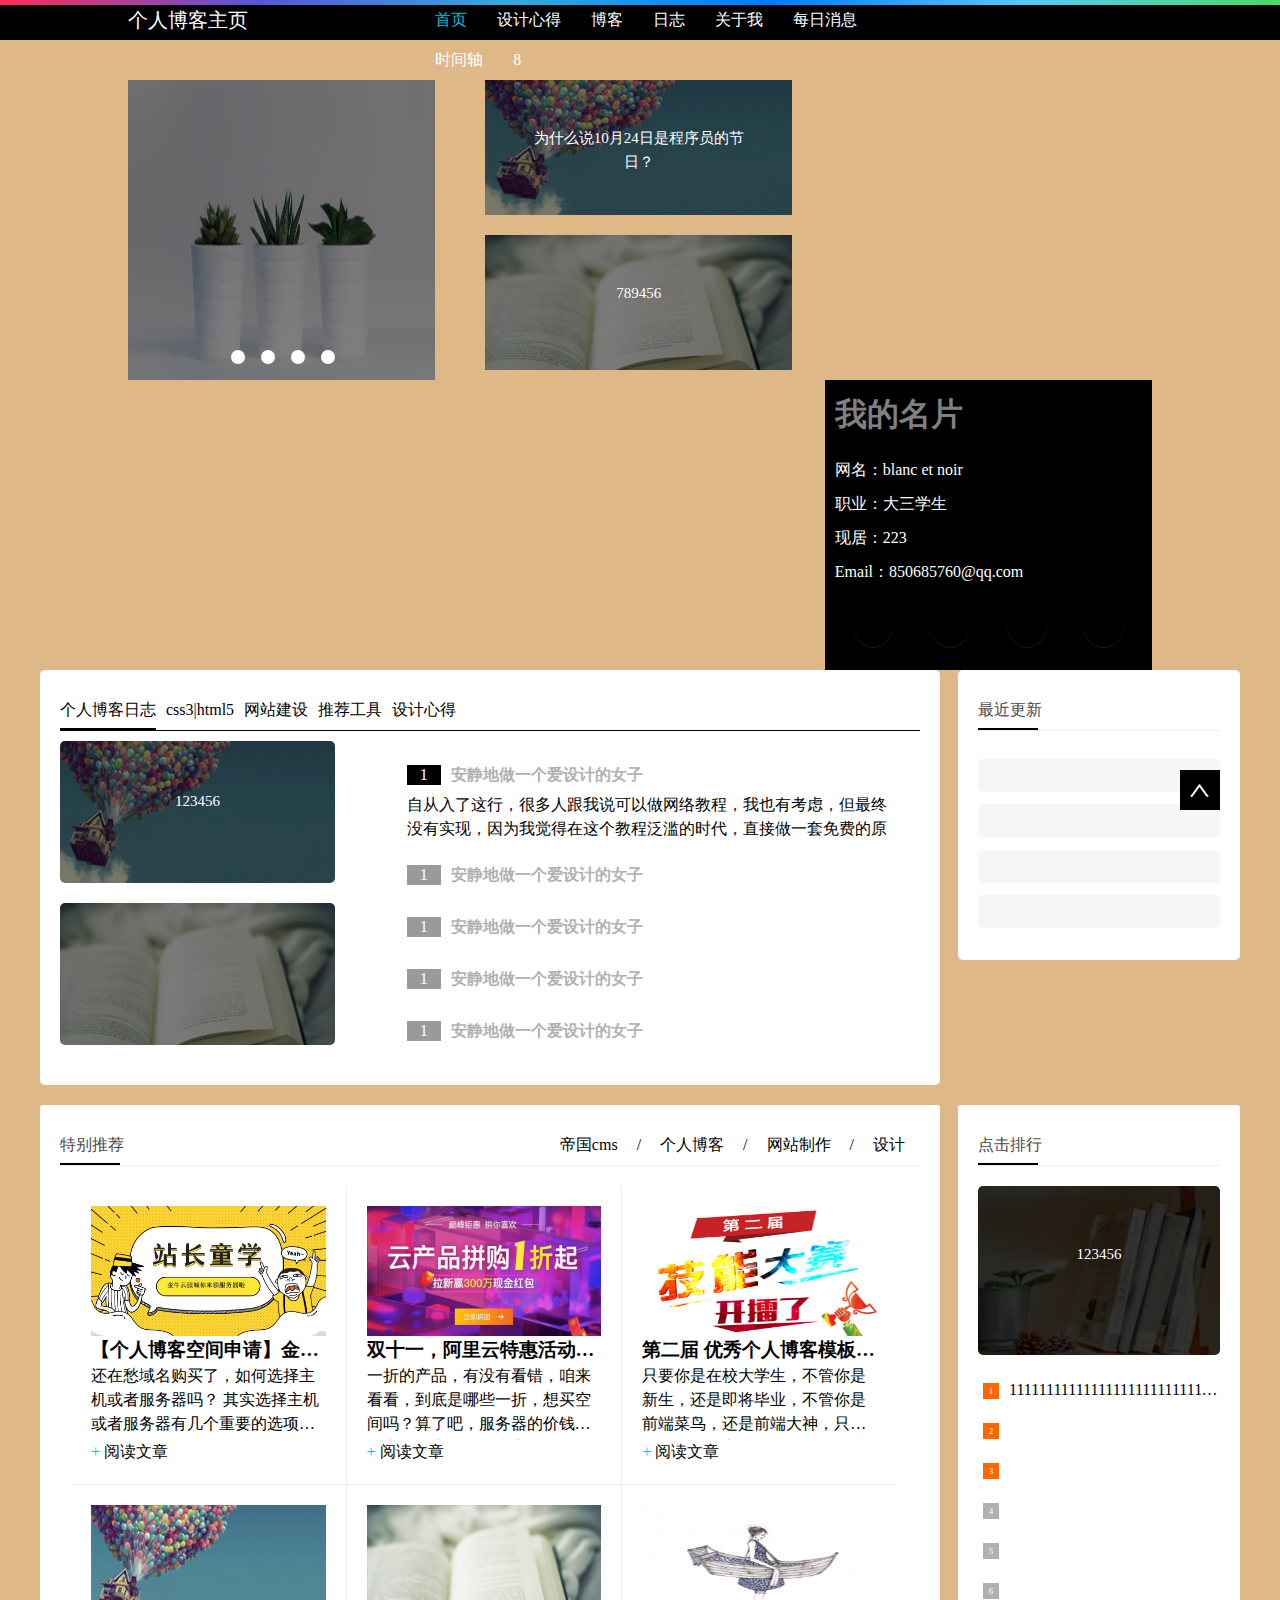
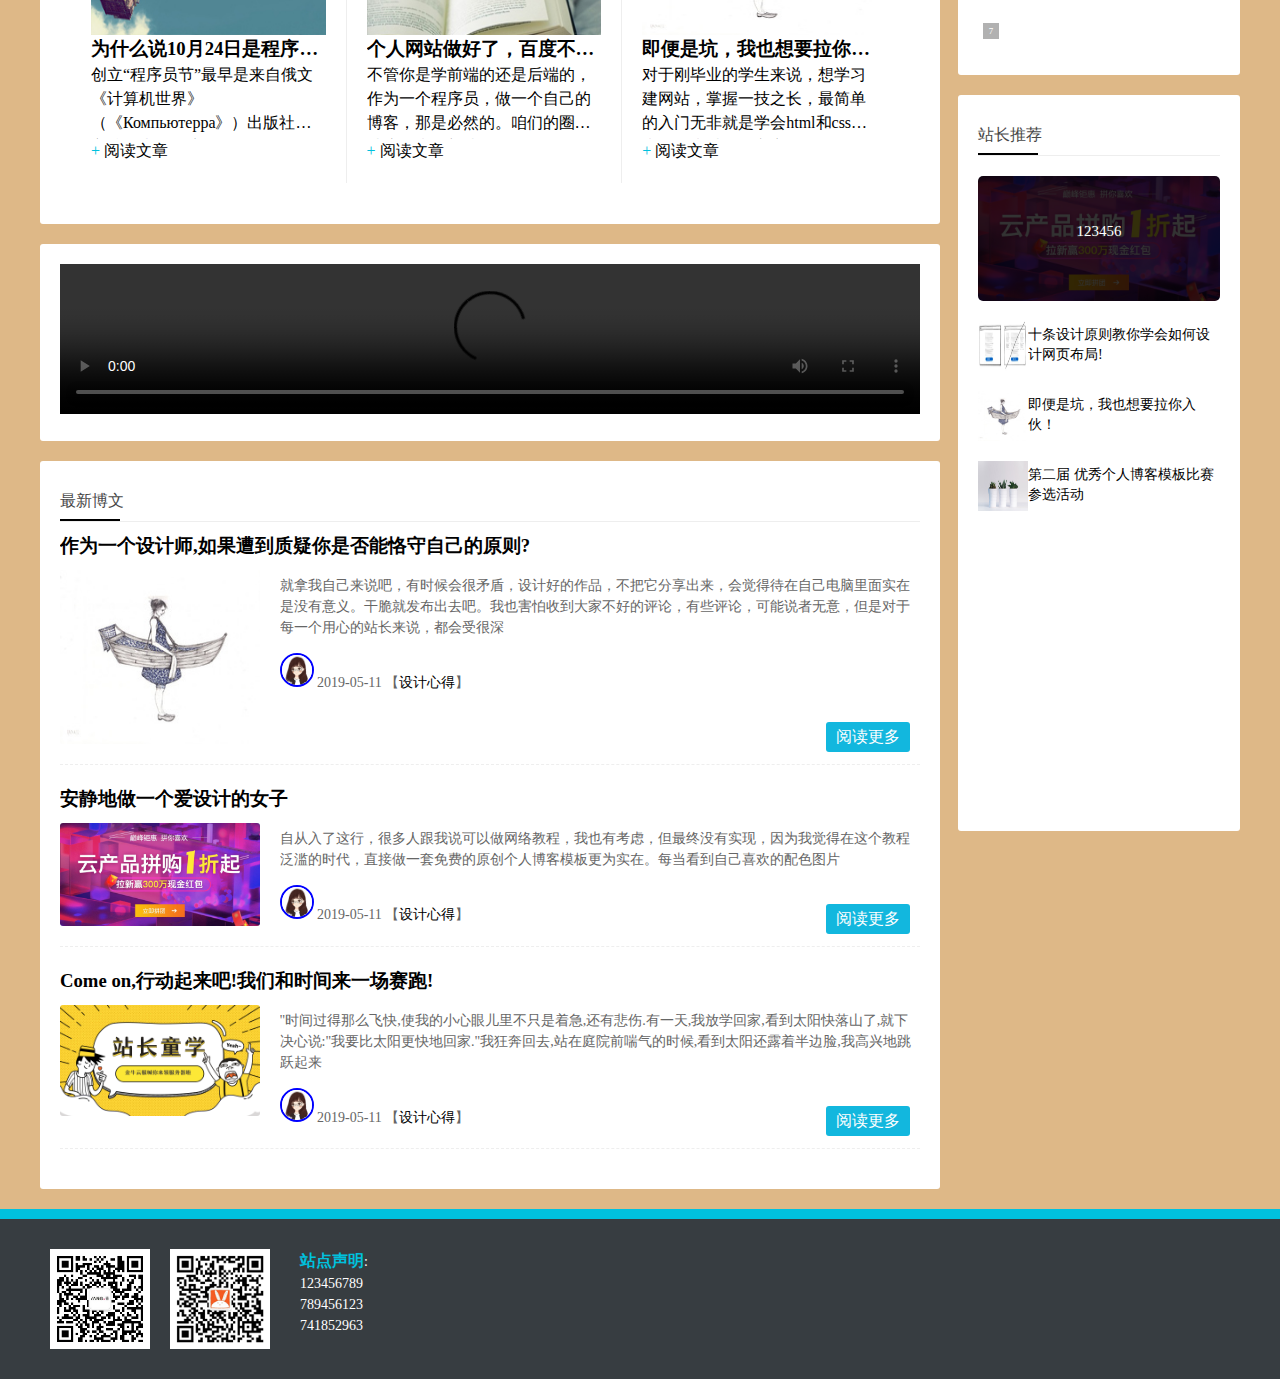
==== commit 388ba529: "Aimer" ====
--- a/html/index.html
+++ b/html/index.html
@@ -5,9 +5,6 @@
     <title>index</title>
     <link rel="stylesheet" href="../css/index.css">
     <link rel="stylesheet" href="//at.alicdn.com/t/font_1210185_yq73xnz2dam.css">
-    <audio autoplay="autoplay"loop="loop" preload="auto"
-           src="../song/Aimer (エメ) - Ref_rain.mp3" id="Sailing">
-    </audio>
 </head>
 <body>
 <div class="header">
@@ -287,9 +284,7 @@
         </div>
 <!--        单独的图片-->
         <div class="ad box">
-            <a href="" target="_blank">
-                <img src="../image/longad.jpg" title="这是一个超链接"/>
-            </a>
+            <video src="../mp4/Aimer - コイワズライ.mp4" controls autoplay="autoplay"loop="loop"></video>
         </div>
 <!--        最新博文-->
         <div class="tuijian box">
--- a/css/index.css
+++ b/css/index.css
@@ -733,4 +733,8 @@
 /*    line-height: 22px;*/
 /*}*/
 
+.ad video{
+    height: 100%;
+    width: 100%;
+}
 
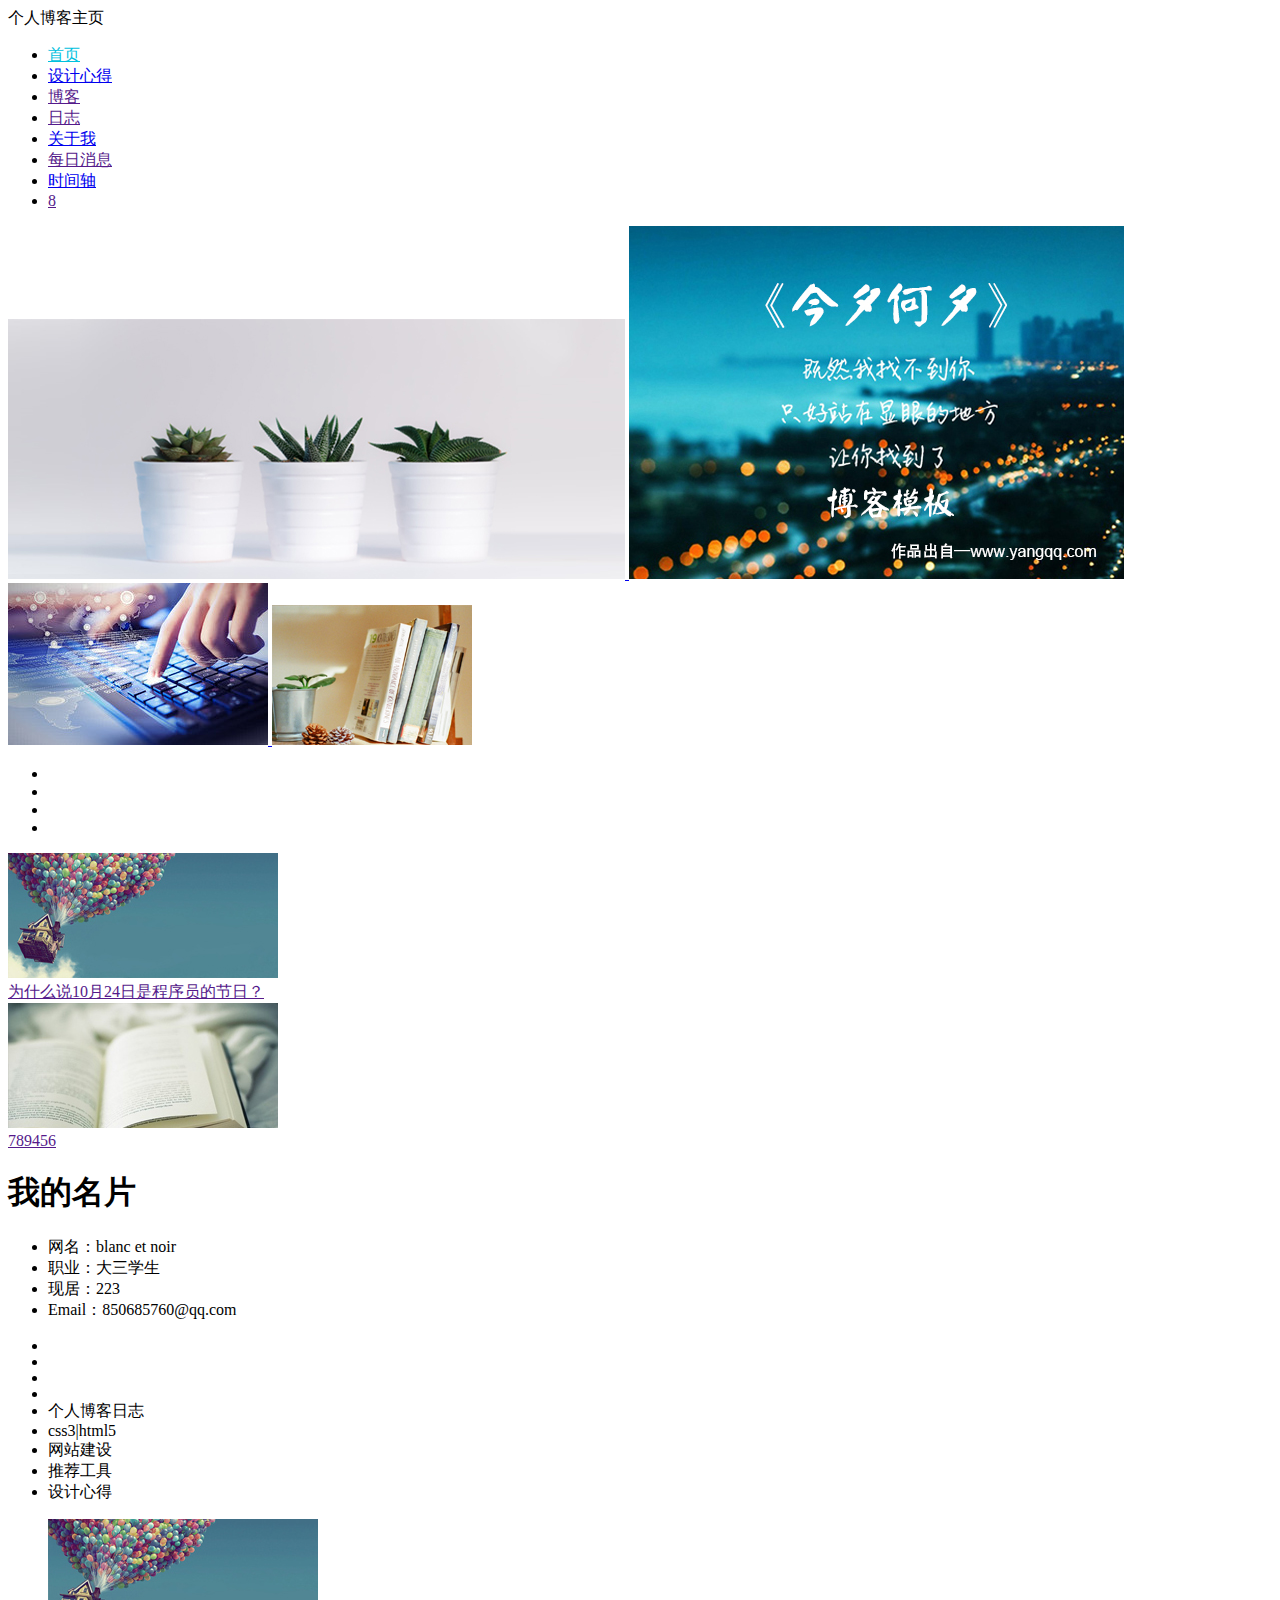
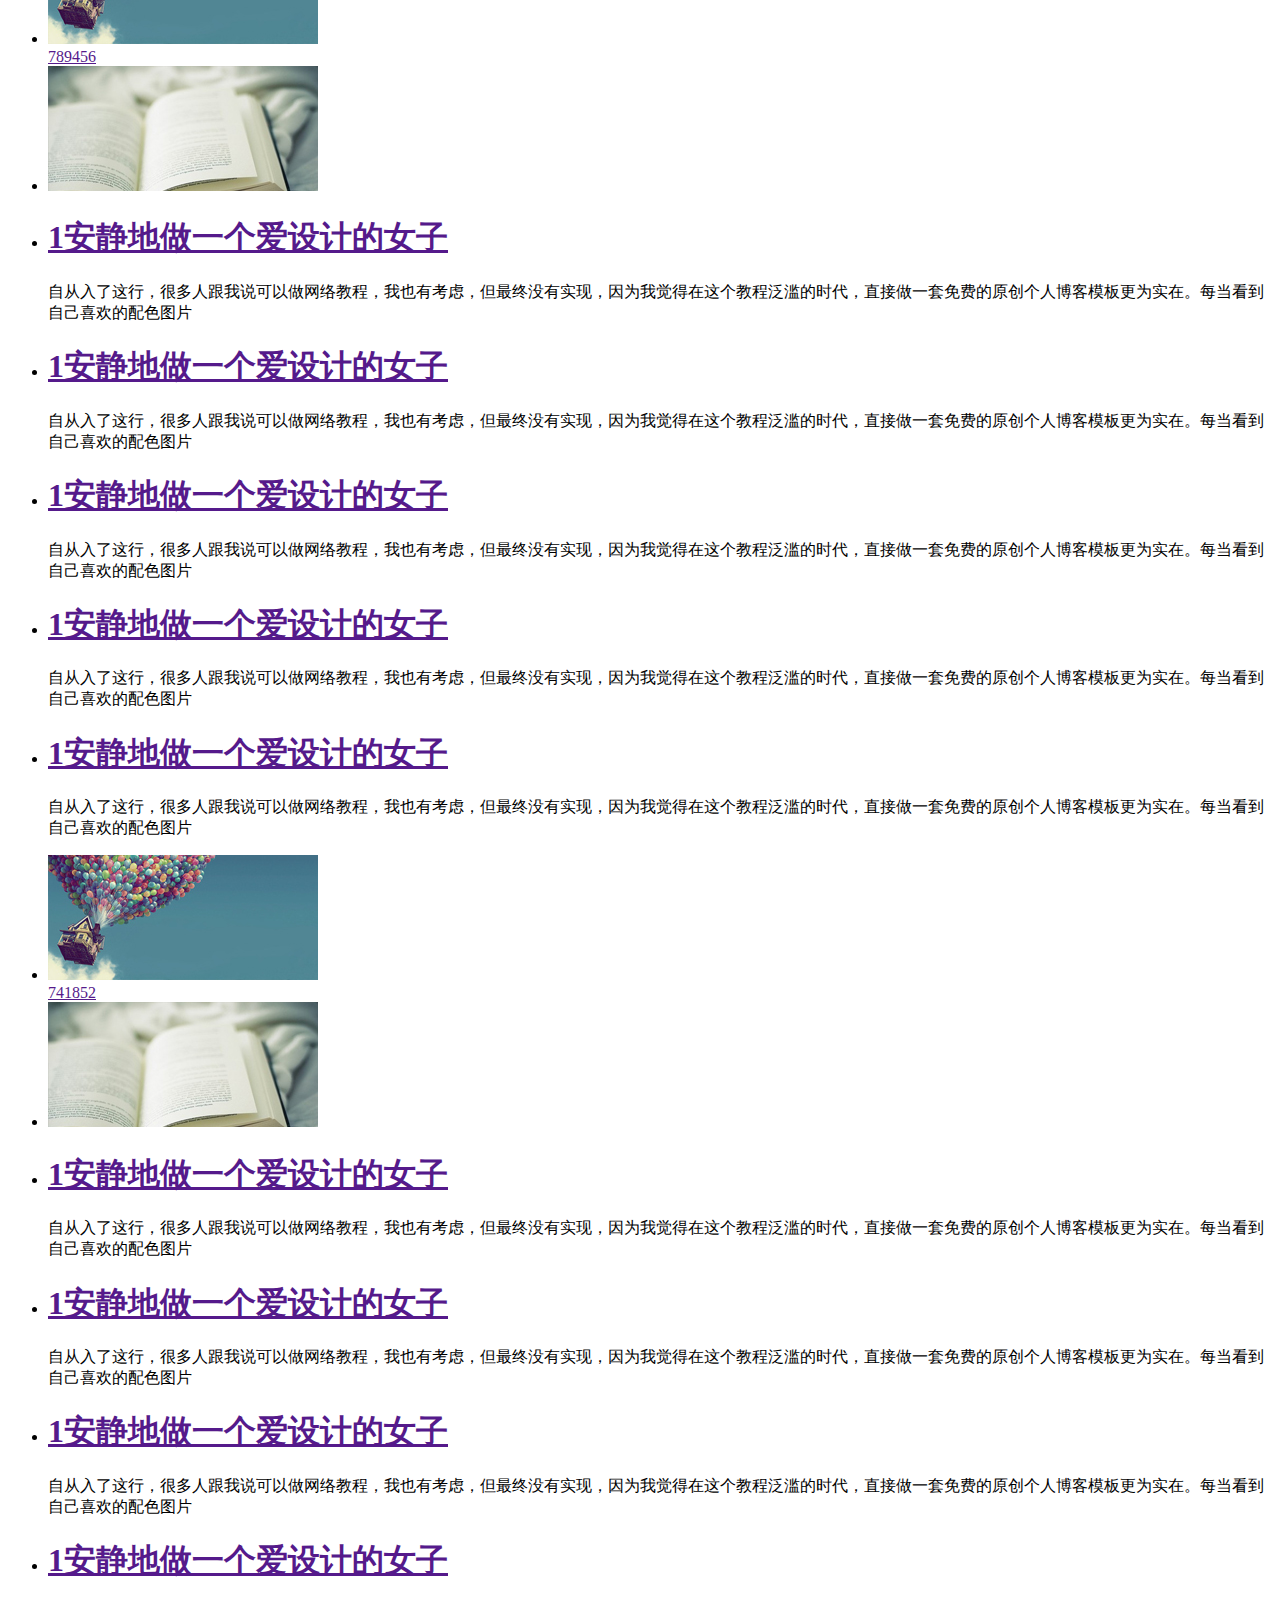
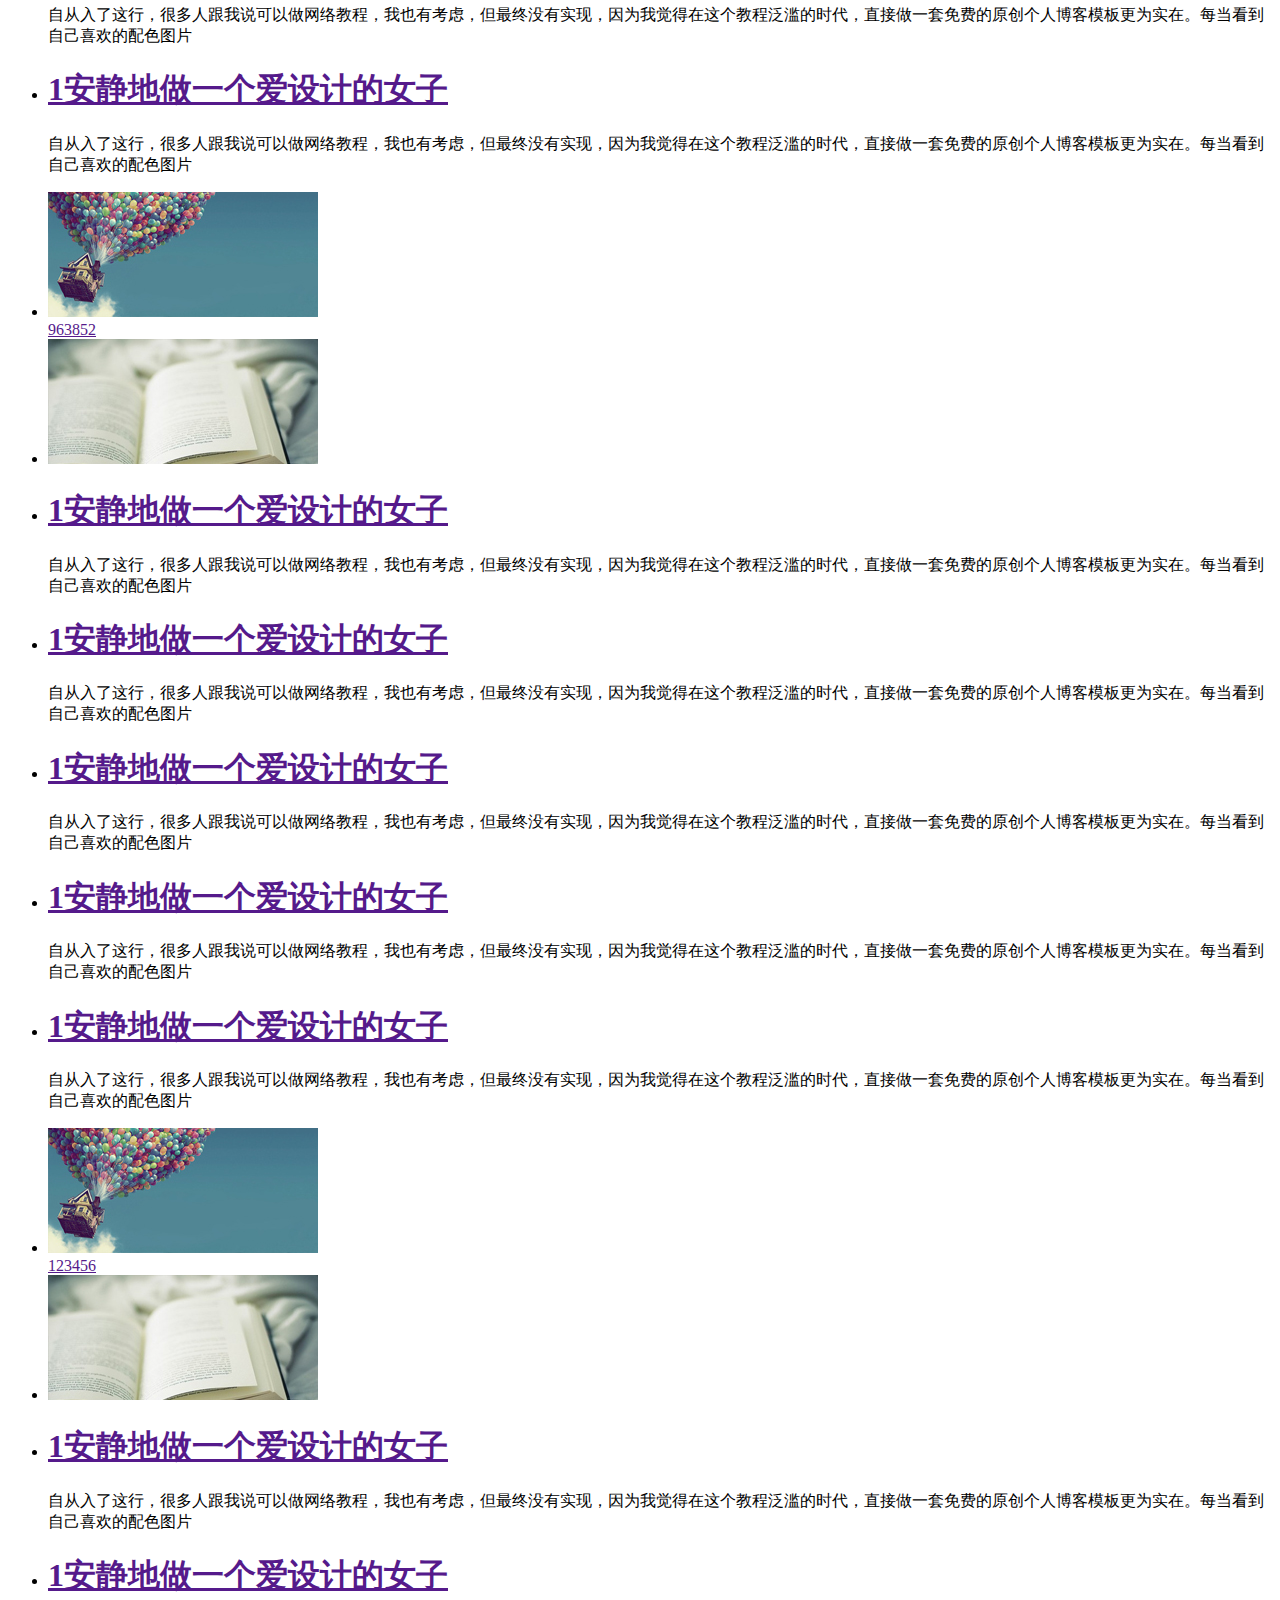
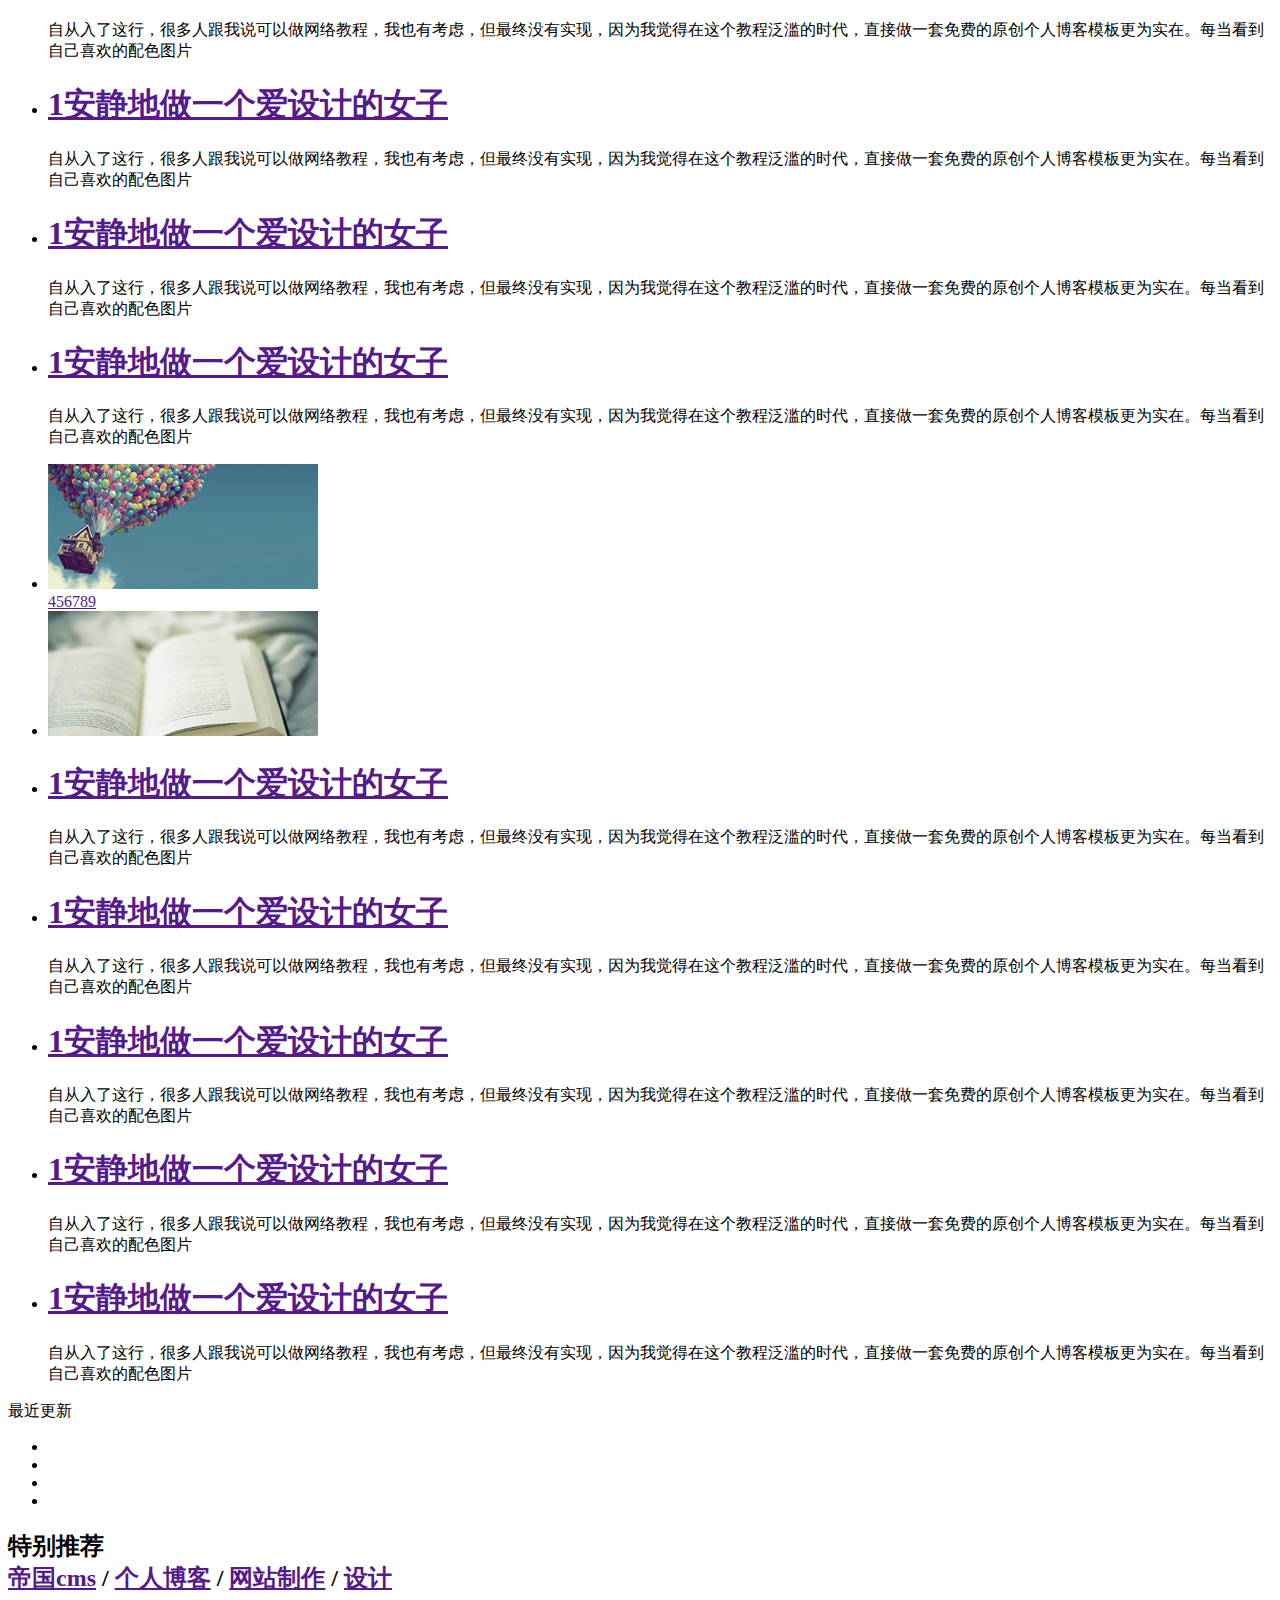
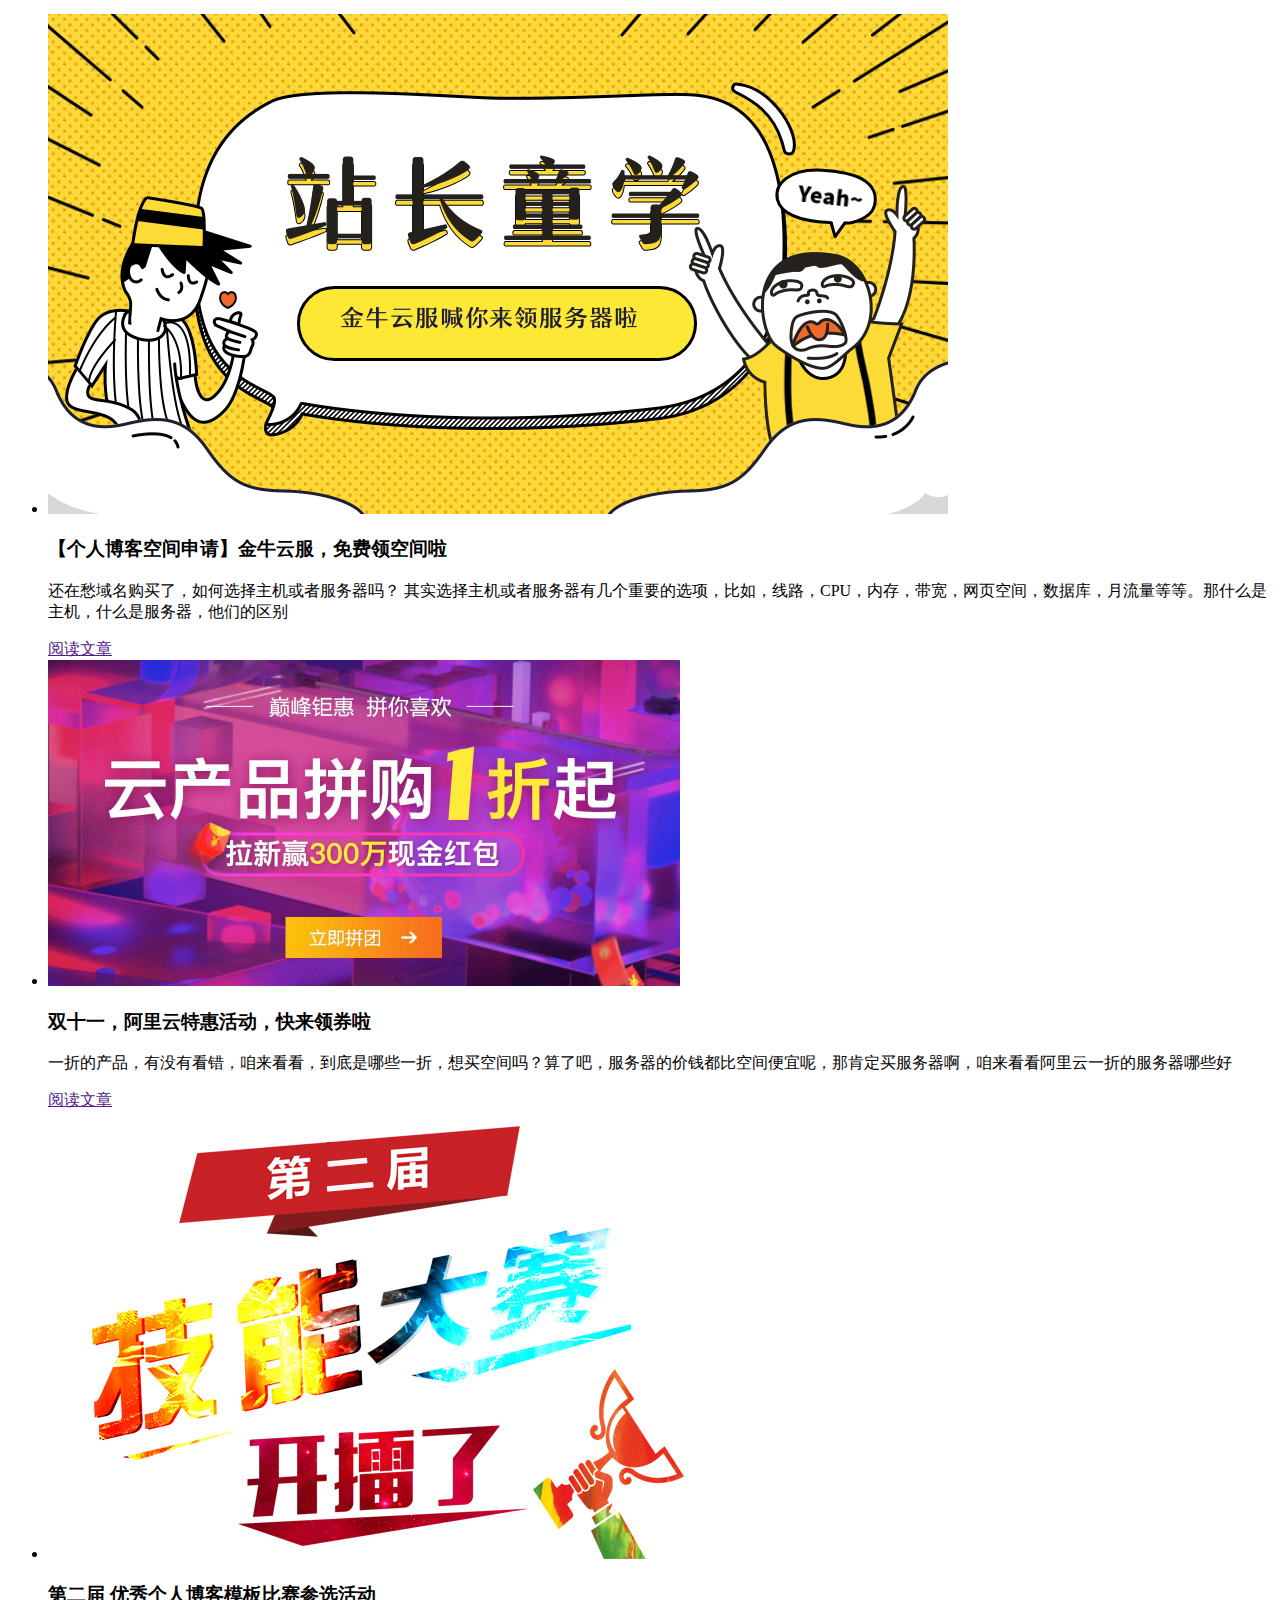
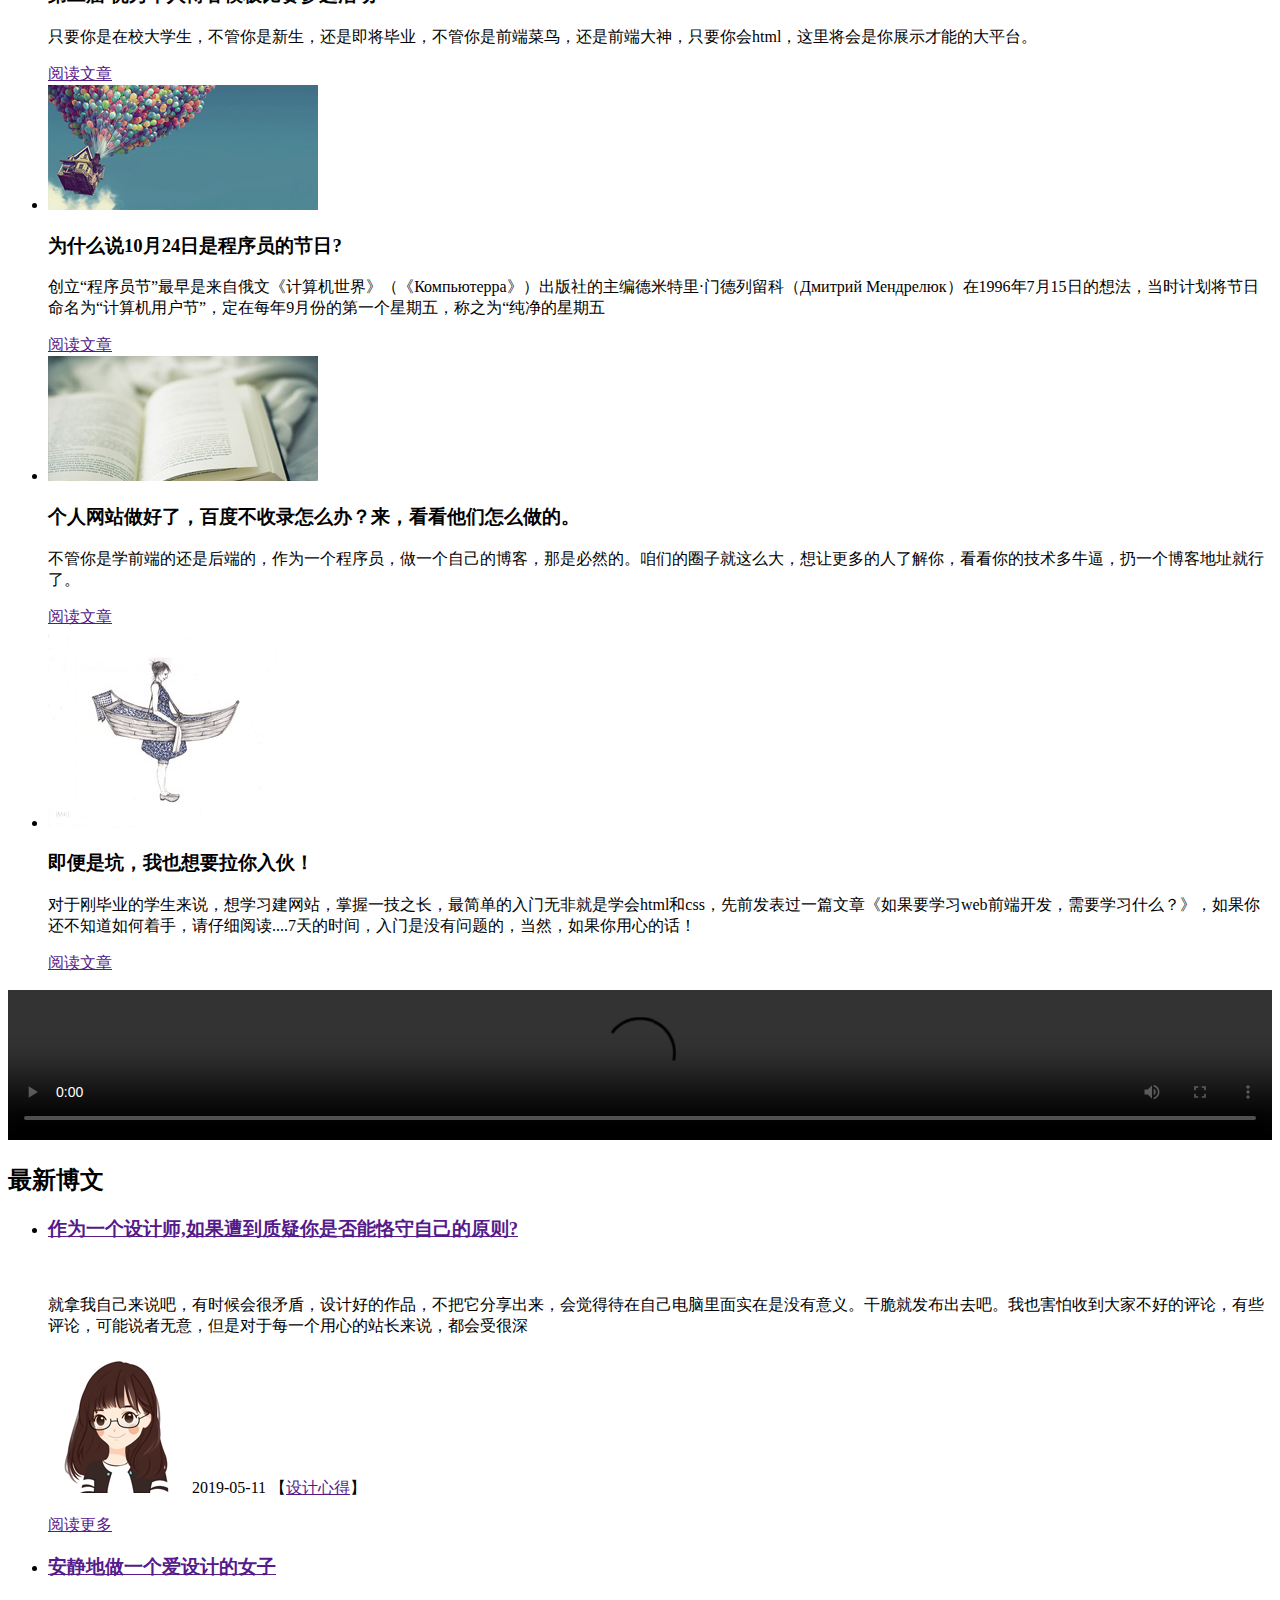
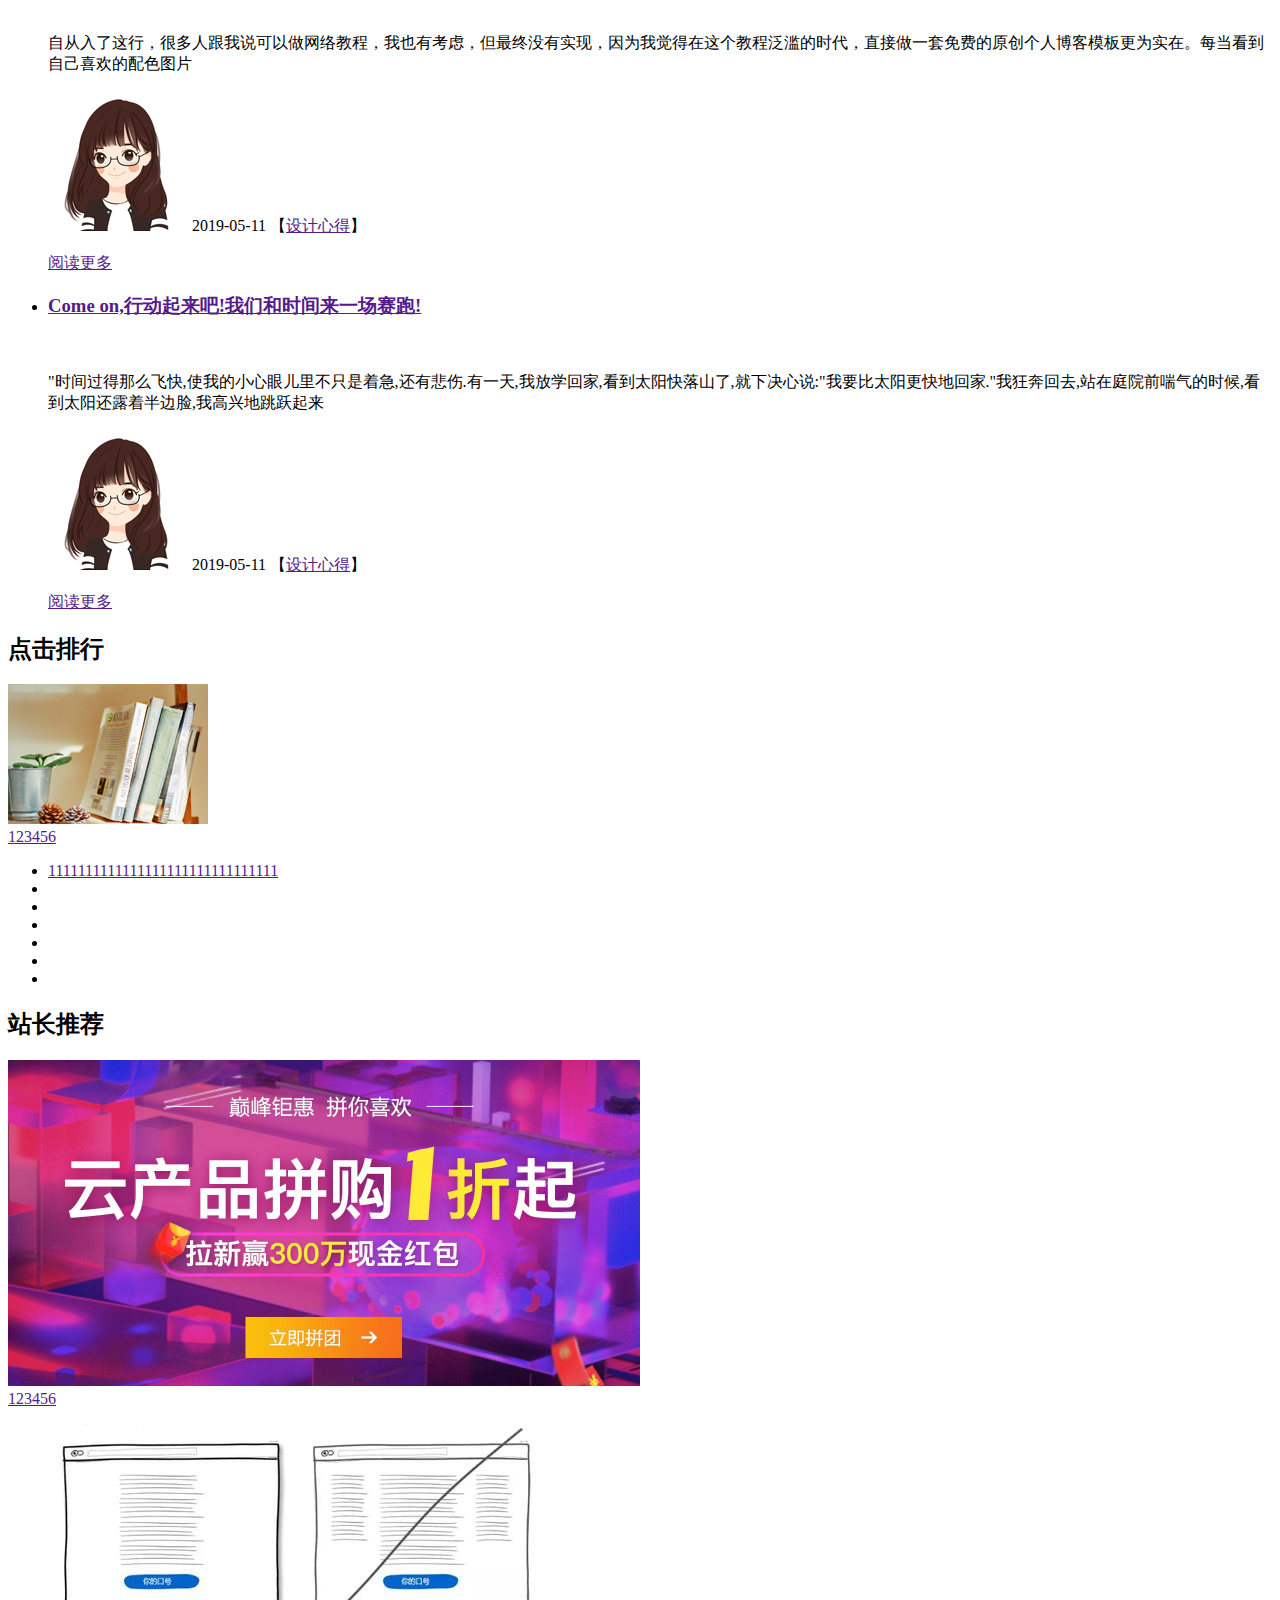
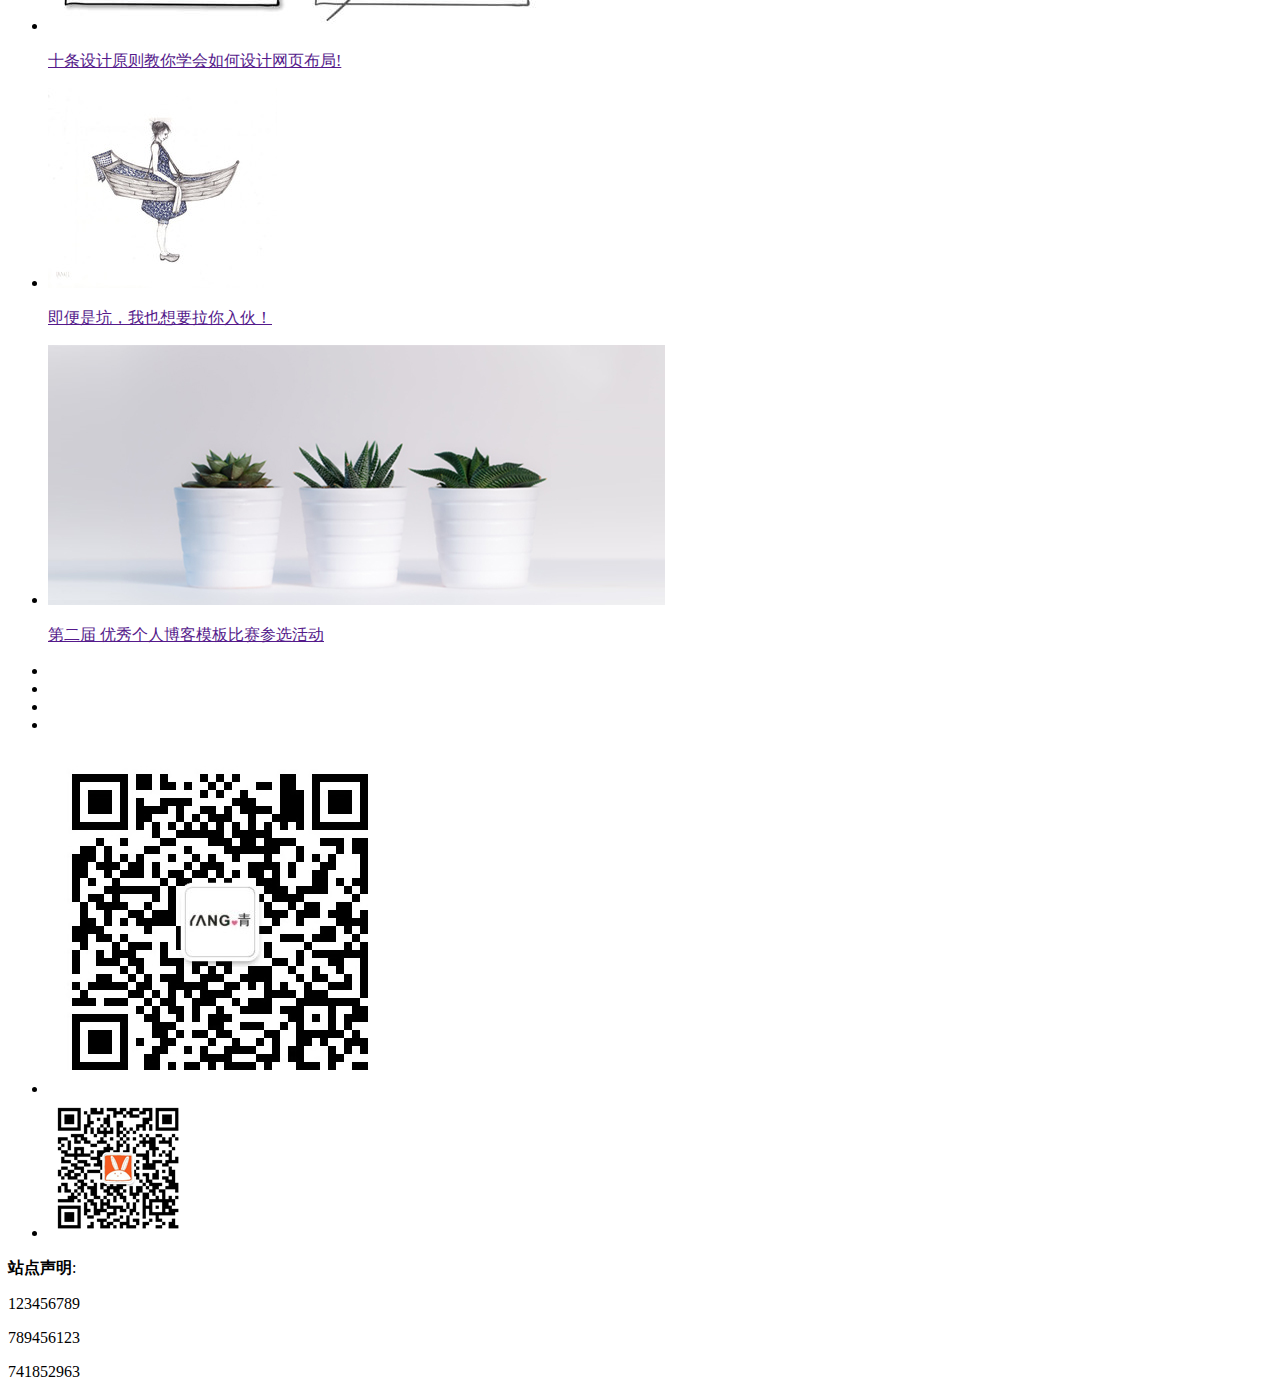
==== commit eb7d551d: "Aimer" ====
--- a/html/index.html
+++ b/html/index.html
@@ -3,13 +3,15 @@
 <head>
     <meta charset="UTF-8">
     <title>index</title>
-    <link rel="stylesheet" href="../css/index.css">
     <link rel="stylesheet" href="//at.alicdn.com/t/font_1210185_yq73xnz2dam.css">
+    <script src="../js/index.js"></script>
+    <link rel="stylesheet" href="../../6.1/6.1.css">
+    <script src="../../animate.js"></script>
 </head>
 <body>
 <div class="header">
     <div class="headerBox">
-        <div class="headerBox1">个人博客主页</div>
+        <div class="headerBox1" id="headerBox1">个人博客主页</div>
         <div class="headerBox2">
             <ul>
                 <li><a href="" style="color: #00c1de">首页</a></li>
@@ -33,13 +35,13 @@
             <img src="../image/1.jpg"/>
         </a>
         <a href="1.html">
-            <img src="../image/1.jpg"/>
+            <img src="../image/ad.jpg"/>
         </a>
         <a href="1.html">
-            <img src="../image/1.jpg"/>
+            <img src="../image/75842f4d1e18d692a66c38eb172a40ab (1).jpg"/>
         </a>
         <a href="1.html">
-            <img src="../image/1.jpg"/>
+            <img src="../image/b02.jpg" />
         </a>
         <div class="leftbtn">
 
@@ -47,7 +49,7 @@
         <div class="rightbtn">
 
         </div>
-        <div class="downbtn">
+        <div class="downbtn" id="downbtn">
             <ul>
                 <li></li>
                 <li></li>
@@ -108,56 +110,270 @@
             <li >推荐工具</li>
             <li >设计心得</li>
         </ul>
-        <div class="leftImgBox">
-            <ul>
-                <li>
-                    <a href="" class="Img">
-                        <img src="../image/h1.jpg"/>
-                        <div class="text">
-                            123456
-                        </div>
-                    </a>
-                </li>
-                <li>
-                    <a href="" class="Img">
-                        <img src="../image/h2.jpg"/>
-                    </a>
-                </li>
-            </ul>
-        </div>
-        <div class="tebiebox">
-            <ul>
-                <li class="hot">
-                    <h1>
-                        <a href="" title="安静地做一个爱设计的女子"><span>1</span>安静地做一个爱设计的女子</a>
-                    </h1>
-                    <p>自从入了这行，很多人跟我说可以做网络教程，我也有考虑，但最终没有实现，因为我觉得在这个教程泛滥的时代，直接做一套免费的原创个人博客模板更为实在。每当看到自己喜欢的配色图片</p>
-                </li>
-                <li>
-                    <h1>
-                        <a href="" title="安静地做一个爱设计的女子"><span>1</span>安静地做一个爱设计的女子</a>
-                    </h1>
-                    <p>自从入了这行，很多人跟我说可以做网络教程，我也有考虑，但最终没有实现，因为我觉得在这个教程泛滥的时代，直接做一套免费的原创个人博客模板更为实在。每当看到自己喜欢的配色图片</p>
-                </li>
-                <li>
-                    <h1>
-                        <a href="" title="安静地做一个爱设计的女子"><span>1</span>安静地做一个爱设计的女子</a>
-                    </h1>
-                    <p>自从入了这行，很多人跟我说可以做网络教程，我也有考虑，但最终没有实现，因为我觉得在这个教程泛滥的时代，直接做一套免费的原创个人博客模板更为实在。每当看到自己喜欢的配色图片</p>
-                </li>
-                <li>
-                    <h1>
-                        <a href="" title="安静地做一个爱设计的女子"><span>1</span>安静地做一个爱设计的女子</a>
-                    </h1>
-                    <p>自从入了这行，很多人跟我说可以做网络教程，我也有考虑，但最终没有实现，因为我觉得在这个教程泛滥的时代，直接做一套免费的原创个人博客模板更为实在。每当看到自己喜欢的配色图片</p>
-                </li>
-                <li>
-                    <h1>
-                        <a href="" title="安静地做一个爱设计的女子"><span>1</span>安静地做一个爱设计的女子</a>
-                    </h1>
-                    <p>自从入了这行，很多人跟我说可以做网络教程，我也有考虑，但最终没有实现，因为我觉得在这个教程泛滥的时代，直接做一套免费的原创个人博客模板更为实在。每当看到自己喜欢的配色图片</p>
-                </li>
-            </ul>
+        <div class="show">
+            <div class="leftImgBox">
+                <ul>
+                    <li>
+                        <a href="" class="Img">
+                            <img src="../image/h1.jpg"/>
+                            <div class="text">
+                                789456
+                            </div>
+                        </a>
+                    </li>
+                    <li>
+                        <a href="" class="Img">
+                            <img src="../image/h2.jpg"/>
+                        </a>
+                    </li>
+                </ul>
+            </div>
+            <div class="tebiebox">
+                <ul>
+                    <li class="hot">
+                        <h1>
+                            <a href="" title="安静地做一个爱设计的女子"><span>1</span>安静地做一个爱设计的女子</a>
+                        </h1>
+                        <p>自从入了这行，很多人跟我说可以做网络教程，我也有考虑，但最终没有实现，因为我觉得在这个教程泛滥的时代，直接做一套免费的原创个人博客模板更为实在。每当看到自己喜欢的配色图片</p>
+                    </li>
+                    <li>
+                        <h1>
+                            <a href="" title="安静地做一个爱设计的女子"><span>1</span>安静地做一个爱设计的女子</a>
+                        </h1>
+                        <p>自从入了这行，很多人跟我说可以做网络教程，我也有考虑，但最终没有实现，因为我觉得在这个教程泛滥的时代，直接做一套免费的原创个人博客模板更为实在。每当看到自己喜欢的配色图片</p>
+                    </li>
+                    <li>
+                        <h1>
+                            <a href="" title="安静地做一个爱设计的女子"><span>1</span>安静地做一个爱设计的女子</a>
+                        </h1>
+                        <p>自从入了这行，很多人跟我说可以做网络教程，我也有考虑，但最终没有实现，因为我觉得在这个教程泛滥的时代，直接做一套免费的原创个人博客模板更为实在。每当看到自己喜欢的配色图片</p>
+                    </li>
+                    <li>
+                        <h1>
+                            <a href="" title="安静地做一个爱设计的女子"><span>1</span>安静地做一个爱设计的女子</a>
+                        </h1>
+                        <p>自从入了这行，很多人跟我说可以做网络教程，我也有考虑，但最终没有实现，因为我觉得在这个教程泛滥的时代，直接做一套免费的原创个人博客模板更为实在。每当看到自己喜欢的配色图片</p>
+                    </li>
+                    <li>
+                        <h1>
+                            <a href="" title="安静地做一个爱设计的女子"><span>1</span>安静地做一个爱设计的女子</a>
+                        </h1>
+                        <p>自从入了这行，很多人跟我说可以做网络教程，我也有考虑，但最终没有实现，因为我觉得在这个教程泛滥的时代，直接做一套免费的原创个人博客模板更为实在。每当看到自己喜欢的配色图片</p>
+                    </li>
+                </ul>
+            </div>
+        </div>
+        <div class="hide">
+            <div class="leftImgBox">
+                <ul>
+                    <li>
+                        <a href="" class="Img">
+                            <img src="../image/h1.jpg"/>
+                            <div class="text">
+                                741852
+                            </div>
+                        </a>
+                    </li>
+                    <li>
+                        <a href="" class="Img">
+                            <img src="../image/h2.jpg"/>
+                        </a>
+                    </li>
+                </ul>
+            </div>
+            <div class="tebiebox">
+                <ul>
+                    <li class="hot">
+                        <h1>
+                            <a href="" title="安静地做一个爱设计的女子"><span>1</span>安静地做一个爱设计的女子</a>
+                        </h1>
+                        <p>自从入了这行，很多人跟我说可以做网络教程，我也有考虑，但最终没有实现，因为我觉得在这个教程泛滥的时代，直接做一套免费的原创个人博客模板更为实在。每当看到自己喜欢的配色图片</p>
+                    </li>
+                    <li>
+                        <h1>
+                            <a href="" title="安静地做一个爱设计的女子"><span>1</span>安静地做一个爱设计的女子</a>
+                        </h1>
+                        <p>自从入了这行，很多人跟我说可以做网络教程，我也有考虑，但最终没有实现，因为我觉得在这个教程泛滥的时代，直接做一套免费的原创个人博客模板更为实在。每当看到自己喜欢的配色图片</p>
+                    </li>
+                    <li>
+                        <h1>
+                            <a href="" title="安静地做一个爱设计的女子"><span>1</span>安静地做一个爱设计的女子</a>
+                        </h1>
+                        <p>自从入了这行，很多人跟我说可以做网络教程，我也有考虑，但最终没有实现，因为我觉得在这个教程泛滥的时代，直接做一套免费的原创个人博客模板更为实在。每当看到自己喜欢的配色图片</p>
+                    </li>
+                    <li>
+                        <h1>
+                            <a href="" title="安静地做一个爱设计的女子"><span>1</span>安静地做一个爱设计的女子</a>
+                        </h1>
+                        <p>自从入了这行，很多人跟我说可以做网络教程，我也有考虑，但最终没有实现，因为我觉得在这个教程泛滥的时代，直接做一套免费的原创个人博客模板更为实在。每当看到自己喜欢的配色图片</p>
+                    </li>
+                    <li>
+                        <h1>
+                            <a href="" title="安静地做一个爱设计的女子"><span>1</span>安静地做一个爱设计的女子</a>
+                        </h1>
+                        <p>自从入了这行，很多人跟我说可以做网络教程，我也有考虑，但最终没有实现，因为我觉得在这个教程泛滥的时代，直接做一套免费的原创个人博客模板更为实在。每当看到自己喜欢的配色图片</p>
+                    </li>
+                </ul>
+            </div>
+        </div>
+        <div class="hide">
+            <div class="leftImgBox">
+                <ul>
+                    <li>
+                        <a href="" class="Img">
+                            <img src="../image/h1.jpg"/>
+                            <div class="text">
+                                963852
+                            </div>
+                        </a>
+                    </li>
+                    <li>
+                        <a href="" class="Img">
+                            <img src="../image/h2.jpg"/>
+                        </a>
+                    </li>
+                </ul>
+            </div>
+            <div class="tebiebox">
+                <ul>
+                    <li class="hot">
+                        <h1>
+                            <a href="" title="安静地做一个爱设计的女子"><span>1</span>安静地做一个爱设计的女子</a>
+                        </h1>
+                        <p>自从入了这行，很多人跟我说可以做网络教程，我也有考虑，但最终没有实现，因为我觉得在这个教程泛滥的时代，直接做一套免费的原创个人博客模板更为实在。每当看到自己喜欢的配色图片</p>
+                    </li>
+                    <li>
+                        <h1>
+                            <a href="" title="安静地做一个爱设计的女子"><span>1</span>安静地做一个爱设计的女子</a>
+                        </h1>
+                        <p>自从入了这行，很多人跟我说可以做网络教程，我也有考虑，但最终没有实现，因为我觉得在这个教程泛滥的时代，直接做一套免费的原创个人博客模板更为实在。每当看到自己喜欢的配色图片</p>
+                    </li>
+                    <li>
+                        <h1>
+                            <a href="" title="安静地做一个爱设计的女子"><span>1</span>安静地做一个爱设计的女子</a>
+                        </h1>
+                        <p>自从入了这行，很多人跟我说可以做网络教程，我也有考虑，但最终没有实现，因为我觉得在这个教程泛滥的时代，直接做一套免费的原创个人博客模板更为实在。每当看到自己喜欢的配色图片</p>
+                    </li>
+                    <li>
+                        <h1>
+                            <a href="" title="安静地做一个爱设计的女子"><span>1</span>安静地做一个爱设计的女子</a>
+                        </h1>
+                        <p>自从入了这行，很多人跟我说可以做网络教程，我也有考虑，但最终没有实现，因为我觉得在这个教程泛滥的时代，直接做一套免费的原创个人博客模板更为实在。每当看到自己喜欢的配色图片</p>
+                    </li>
+                    <li>
+                        <h1>
+                            <a href="" title="安静地做一个爱设计的女子"><span>1</span>安静地做一个爱设计的女子</a>
+                        </h1>
+                        <p>自从入了这行，很多人跟我说可以做网络教程，我也有考虑，但最终没有实现，因为我觉得在这个教程泛滥的时代，直接做一套免费的原创个人博客模板更为实在。每当看到自己喜欢的配色图片</p>
+                    </li>
+                </ul>
+            </div>
+        </div>
+        <div class="hide">
+            <div class="leftImgBox">
+                <ul>
+                    <li>
+                        <a href="" class="Img">
+                            <img src="../image/h1.jpg"/>
+                            <div class="text">
+                                123456
+                            </div>
+                        </a>
+                    </li>
+                    <li>
+                        <a href="" class="Img">
+                            <img src="../image/h2.jpg"/>
+                        </a>
+                    </li>
+                </ul>
+            </div>
+            <div class="tebiebox">
+                <ul>
+                    <li class="hot">
+                        <h1>
+                            <a href="" title="安静地做一个爱设计的女子"><span>1</span>安静地做一个爱设计的女子</a>
+                        </h1>
+                        <p>自从入了这行，很多人跟我说可以做网络教程，我也有考虑，但最终没有实现，因为我觉得在这个教程泛滥的时代，直接做一套免费的原创个人博客模板更为实在。每当看到自己喜欢的配色图片</p>
+                    </li>
+                    <li>
+                        <h1>
+                            <a href="" title="安静地做一个爱设计的女子"><span>1</span>安静地做一个爱设计的女子</a>
+                        </h1>
+                        <p>自从入了这行，很多人跟我说可以做网络教程，我也有考虑，但最终没有实现，因为我觉得在这个教程泛滥的时代，直接做一套免费的原创个人博客模板更为实在。每当看到自己喜欢的配色图片</p>
+                    </li>
+                    <li>
+                        <h1>
+                            <a href="" title="安静地做一个爱设计的女子"><span>1</span>安静地做一个爱设计的女子</a>
+                        </h1>
+                        <p>自从入了这行，很多人跟我说可以做网络教程，我也有考虑，但最终没有实现，因为我觉得在这个教程泛滥的时代，直接做一套免费的原创个人博客模板更为实在。每当看到自己喜欢的配色图片</p>
+                    </li>
+                    <li>
+                        <h1>
+                            <a href="" title="安静地做一个爱设计的女子"><span>1</span>安静地做一个爱设计的女子</a>
+                        </h1>
+                        <p>自从入了这行，很多人跟我说可以做网络教程，我也有考虑，但最终没有实现，因为我觉得在这个教程泛滥的时代，直接做一套免费的原创个人博客模板更为实在。每当看到自己喜欢的配色图片</p>
+                    </li>
+                    <li>
+                        <h1>
+                            <a href="" title="安静地做一个爱设计的女子"><span>1</span>安静地做一个爱设计的女子</a>
+                        </h1>
+                        <p>自从入了这行，很多人跟我说可以做网络教程，我也有考虑，但最终没有实现，因为我觉得在这个教程泛滥的时代，直接做一套免费的原创个人博客模板更为实在。每当看到自己喜欢的配色图片</p>
+                    </li>
+                </ul>
+            </div>
+        </div>
+        <div class="hide">
+            <div class="leftImgBox">
+                <ul>
+                    <li>
+                        <a href="" class="Img">
+                            <img src="../image/h1.jpg"/>
+                            <div class="text">
+                                456789
+                            </div>
+                        </a>
+                    </li>
+                    <li>
+                        <a href="" class="Img">
+                            <img src="../image/h2.jpg"/>
+                        </a>
+                    </li>
+                </ul>
+            </div>
+            <div class="tebiebox">
+                <ul>
+                    <li class="hot">
+                        <h1>
+                            <a href="" title="安静地做一个爱设计的女子"><span>1</span>安静地做一个爱设计的女子</a>
+                        </h1>
+                        <p>自从入了这行，很多人跟我说可以做网络教程，我也有考虑，但最终没有实现，因为我觉得在这个教程泛滥的时代，直接做一套免费的原创个人博客模板更为实在。每当看到自己喜欢的配色图片</p>
+                    </li>
+                    <li>
+                        <h1>
+                            <a href="" title="安静地做一个爱设计的女子"><span>1</span>安静地做一个爱设计的女子</a>
+                        </h1>
+                        <p>自从入了这行，很多人跟我说可以做网络教程，我也有考虑，但最终没有实现，因为我觉得在这个教程泛滥的时代，直接做一套免费的原创个人博客模板更为实在。每当看到自己喜欢的配色图片</p>
+                    </li>
+                    <li>
+                        <h1>
+                            <a href="" title="安静地做一个爱设计的女子"><span>1</span>安静地做一个爱设计的女子</a>
+                        </h1>
+                        <p>自从入了这行，很多人跟我说可以做网络教程，我也有考虑，但最终没有实现，因为我觉得在这个教程泛滥的时代，直接做一套免费的原创个人博客模板更为实在。每当看到自己喜欢的配色图片</p>
+                    </li>
+                    <li>
+                        <h1>
+                            <a href="" title="安静地做一个爱设计的女子"><span>1</span>安静地做一个爱设计的女子</a>
+                        </h1>
+                        <p>自从入了这行，很多人跟我说可以做网络教程，我也有考虑，但最终没有实现，因为我觉得在这个教程泛滥的时代，直接做一套免费的原创个人博客模板更为实在。每当看到自己喜欢的配色图片</p>
+                    </li>
+                    <li>
+                        <h1>
+                            <a href="" title="安静地做一个爱设计的女子"><span>1</span>安静地做一个爱设计的女子</a>
+                        </h1>
+                        <p>自从入了这行，很多人跟我说可以做网络教程，我也有考虑，但最终没有实现，因为我觉得在这个教程泛滥的时代，直接做一套免费的原创个人博客模板更为实在。每当看到自己喜欢的配色图片</p>
+                    </li>
+                </ul>
+            </div>
         </div>
     </div>
     <div class="footRight">
@@ -284,7 +500,7 @@
         </div>
 <!--        单独的图片-->
         <div class="ad box">
-            <video src="../mp4/Aimer - コイワズライ.mp4" controls autoplay="autoplay"loop="loop"></video>
+            <video src="../mp4/Aimer - コイワズライ.mp4" controls autoplay="autoplay"loop="loop" style="width: 100%; height: 100%"></video>
         </div>
 <!--        最新博文-->
         <div class="tuijian box">
@@ -298,7 +514,7 @@
                         </h3>
                         <div class="tuijianImg">
                             <a href="">
-                                <img src="../image/ae167e7d81612318949460aad1143e0d.jpg"/>
+                                <img aa="../image/ae167e7d81612318949460aad1143e0d.jpg" class="layload"/>
                             </a>
                         </div>
                         <p>
@@ -320,7 +536,7 @@
                         </h3>
                         <div class="tuijianImg">
                             <a href="">
-                                <img src="../image/e3d39beb4e61d8545d6fbda2dc7a4b71.png"/>
+                                <img aa="../image/e3d39beb4e61d8545d6fbda2dc7a4b71.png" class="layload"/>
                             </a>
                         </div>
                         <p>
@@ -342,7 +558,7 @@
                         </h3>
                         <div class="tuijianImg">
                             <a href="">
-                                <img src="../image/56c49531df63eec5ccc3840e68f3ac21.png"/>
+                                <img aa="../image/56c49531df63eec5ccc3840e68f3ac21.png" class="layload"/>
                             </a>
                         </div>
                         <p>
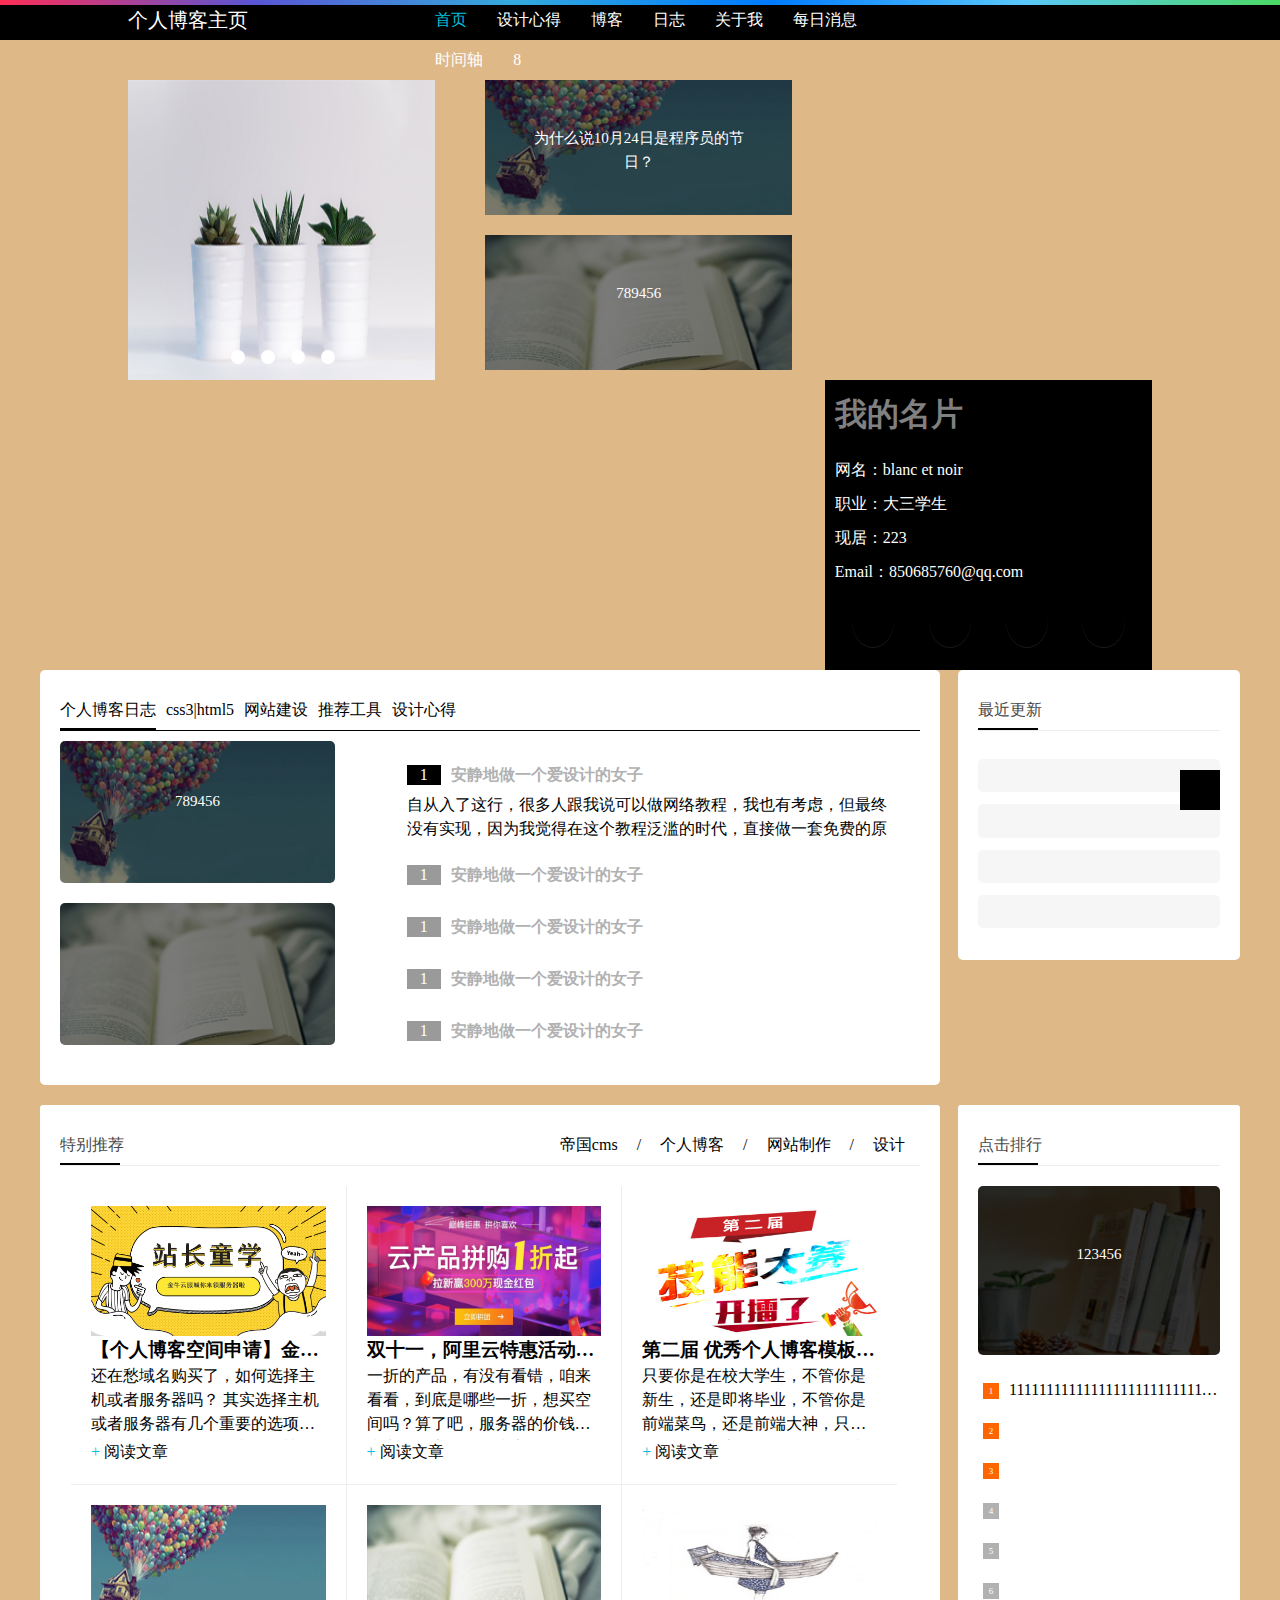
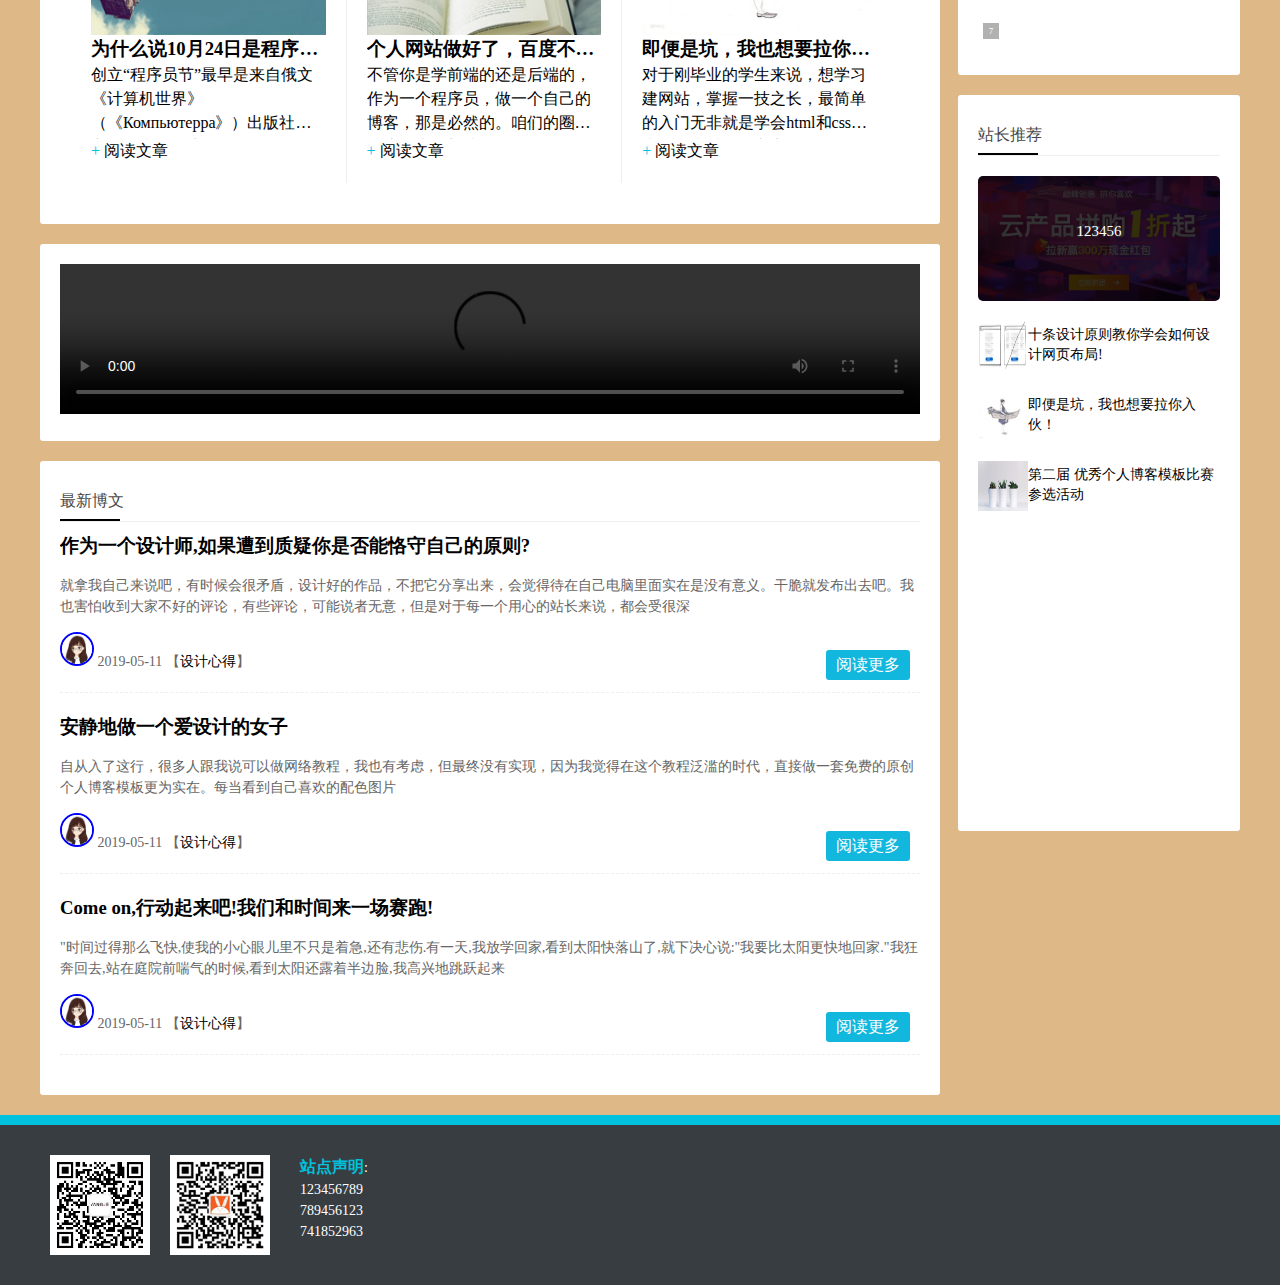
==== commit ad64a9d1: "6.1" ====
--- a/html/index.html
+++ b/html/index.html
@@ -5,8 +5,8 @@
     <title>index</title>
     <link rel="stylesheet" href="//at.alicdn.com/t/font_1210185_yq73xnz2dam.css">
     <script src="../js/index.js"></script>
-    <link rel="stylesheet" href="../../6.1/6.1.css">
     <script src="../../animate.js"></script>
+    <link rel="stylesheet" href="../css/6.1.css">
 </head>
 <body>
 <div class="header">
--- a/css/6.1.css
+++ b/css/6.1.css
@@ -0,0 +1,756 @@
+* {
+    padding: 0px;
+    margin: 0px;
+    list-style: none;
+}
+a {
+    text-decoration: none;
+    color: black;
+}
+body {
+    background-color: burlywood;
+    line-height: 1.5;
+}
+img {
+    width: 100%;
+    height: 100%;
+    border: 0;
+    display: block;
+}
+footer{
+    background: #373D41;
+    width: 100%;
+    border-top: #00C1DE 10px solid;
+    padding: 30px 0;
+    color: #73777a;
+    font-size: 14px;
+}
+.hide{
+    display:none;
+}
+.header::before{
+    background: #000 linear-gradient(to left, #4cd964, #5ac8fa, #007aff, #34aadc, #5856d6, #ff2d55);
+    content: "";
+    height: 5px;
+    position: absolute;
+    top: 0;
+    width: 100%;
+}
+.footerimg{
+    overflow: hidden;
+    float: left;
+    margin-right: 20px;
+}
+.footerimg li{
+    float: left;
+    margin: 0 10px;
+    text-align: center;
+}
+.footerimg img{
+    width: 100px;
+    height: 100px;
+}
+.footart b{
+    font-size: 16px;
+    color: #00c1de;
+}
+.footart p{
+    color: white;
+}
+.top{
+    width: 40px;
+    height: 40px;
+    background: url(../gerenboke/image/top.png) no-repeat center #000;
+    right: 60px;
+    bottom: 10%;
+    position: fixed;
+}
+/*默认*/
+.header {
+    width: 100%;
+    height: 40px;
+    background-color: black;
+}
+.headerBox {
+    width: 80%;
+    height: 100%;
+    margin: 0 auto;
+}
+.headerBox .headerBox1 {
+    width: 30%;
+    height: 100%;
+    float: left;
+    line-height: 40px;
+    color: white;
+    font-size: 20px;
+}
+.headerBox .headerBox2 {
+    width: 50%;
+    float: left;
+
+}
+.headerBox2 a {
+    color: white;
+    float: left;
+    line-height: 40px;
+    margin-right: 30px;
+}
+.headerBox2 a:hover {
+    color: #00c1de;
+}
+.headerBox .headerBox3 {
+    width: 20%;
+    height: 100%;
+    float: left;
+
+}
+/*头部*/
+.bodyBox {
+    width: 80%;
+    height: 300px;
+    margin: 10px auto;
+}
+.bodyBox .bodyBox1 {
+    width: 30%;
+    height: 100%;
+    float: left;
+    margin-right: 50px;
+    background-color: #ffffff;
+    overflow: hidden;
+    position: relative;
+}
+.bodyBox .bodyBox1:hover img{
+    /*transform: scale(1.2);*/
+    /*transition: all 0.6s;*/
+    /*filter: brightness(100%);*/
+}
+.bodyBox .bodyBox1:hover .leftbtn{
+    transition: all 0.6s;
+    opacity: 1;
+}
+.bodyBox .bodyBox1:hover .rightbtn{
+    transition: all 0.6s;
+    opacity: 1;
+}
+.bodyBox .bodyBox1 img{
+    position: absolute;
+    left: 365px;
+    bottom: 0;
+    width: 100%;
+    height: 100%;
+    /*transition: all 0.6s;*/
+    /*filter: brightness(50%);*/
+}
+.bodyBox .bodyBox1 a:first-child > img{
+    position: absolute;
+    left: 0;
+    bottom: 0;
+    width: 100%;
+    height: 100%;
+    /*transition: all 0.6s;*/
+    /*filter: brightness(50%);*/
+}
+.leftbtn , .rightbtn{
+    width: 30px;
+    height: 30px;
+    position: absolute;
+    top: 50%;
+    margin-top: -15px;
+    cursor: pointer;
+    z-index: 999;
+    opacity: 0;
+}
+.leftbtn{
+    left: 30px;
+    background-image: url("../gerenboke/image/left.png");
+}
+.rightbtn{
+    right: 30px;
+    background-image: url("../gerenboke/image/right.png");
+}
+.downbtn{
+    width: 120px;
+    bottom: 16px;
+    position: absolute;
+    /*background: #00c1de;*/
+    right: 47%;
+    margin-right: -60px;
+    z-index: 999999;
+}
+.downbtn li{
+    float: left;
+    margin-right: 16px;
+    display: block;
+    width: 10px;
+    height: 10px;
+    border-radius: 50%;
+    background: white;
+    cursor: pointer;
+    padding: 2px;
+}
+.downbtn li:hover{
+    background: red;
+}
+.bodyBox .bodyBox2 {
+    width: 30%;
+    height: 100%;
+    float: left;
+    margin-right: 50px;
+}
+.bodyBox .bodyBox2 .body-box1 {
+    width: 100%;
+    height: 45%;
+    background-color: #ffffff;
+    margin-bottom: 20px;
+    overflow: hidden;
+    position: relative;
+}
+.bodyBox .bodyBox2 .body-box1 img{
+    transition: all 0.6s;
+    filter: brightness(50%);
+}
+.bodyBox .bodyBox2 .body-box1:hover img {
+    transform: scale(1.5);
+    filter: brightness(100%);
+}
+.text{
+    bottom: 0;
+    position: absolute;
+    top: 30%;
+    left: 0;
+    right: 0;
+    color: #FFF;
+    text-align: center;
+    font-size: 15px;
+    margin-top: 5px;
+    padding: 0 40px;
+    overflow: hidden;
+    text-overflow: ellipsis;
+    -webkit-box-orient: vertical;
+    display: -webkit-box;
+    -webkit-line-clamp: 2;
+    line-height: 24px;
+    height: 48px;
+}
+.bodyBox .bodyBox3 {
+    width: 30%;
+    height: 90%;
+    float: right;
+    background-color: black;
+    padding: 10px;
+}
+.bodyBox .bodyBox3 ul:last-child{
+    display: flex;
+    justify-content: space-around;
+}
+.bodyBox .bodyBox3 ul:last-child > li{
+    width: 17%;
+}
+.bodyBox .bodyBox3 ul:last-child > li > a{
+    height: 53px;
+    display: block;
+    overflow: hidden;
+    box-shadow: 0px 1px 0px rgba(255,255,255,.1), inset 0px 1px 1px rgba(0,0,0,.7);
+    border-radius: 50%;
+    margin: 0 5px;
+}
+.bodyBox .bodyBox3 ul:last-child > li > a .iconfont.icon-index{
+    text-align: center;
+    line-height: 53px;
+    color: #ef5509;
+    font-size: 30px;
+}
+.bodyBox .bodyBox3 ul:last-child > li > a .iconfont.icon-youjian{
+    text-align: center;
+    line-height: 53px;
+    color: #FF991A;
+    font-size: 30px;
+}
+.bodyBox .bodyBox3 ul:last-child > li > a .iconfont.icon-QQ{
+    text-align: center;
+    line-height: 53px;
+    color: #1296DB;
+    font-size: 30px;
+}
+.bodyBox .bodyBox3 ul:last-child > li > a .iconfont.icon-weixin{
+    text-align: center;
+    line-height: 53px;
+    color: #07AF12;
+    font-size: 30px;
+}
+.bodyBox .bodyBox3 h1{
+    color: gray;
+    margin-bottom: 20px;
+}
+.bodyBox .bodyBox3 li{
+    color: white;
+    margin-bottom: 10px;
+}
+/*身体*/
+.foot {
+    width: 1200px;
+    margin: 10px auto;
+    overflow: hidden;
+}
+.foot .footLeft {
+    padding: 20px;
+    width: 860px;
+    background-color: white;
+    float: left;
+    overflow: hidden;
+    border-radius: 5px;
+    margin-bottom: 10px;
+}
+.foot .footLeft .leftTop {
+    width: 860px;
+    height: 40px;
+    border-bottom: 1px solid black;
+    margin-bottom: 10px;
+    overflow: hidden;
+    position: relative;
+    line-height: 40px;
+}
+.leftTop li{
+    margin-right: 10px;
+    overflow: hidden;
+    float: left;
+    position: relative;
+    cursor: pointer;
+}
+.newscurrent::after{
+    content: "";
+    background: #000;
+    width: 100px;
+    height: 2px;
+    position: absolute;
+    bottom: 0;
+    left: 0;
+}
+.foot .footLeft .leftImgBox{
+    width: 32%;
+    background-color: white;
+    float: left;
+    overflow: hidden;
+}
+.foot .footLeft .leftImgBox .Img{
+    position: relative;
+    height: 141.958px;
+    width: 275.194px;
+    background-color: white;
+    margin-bottom: 20px;
+    border-radius: 5px;
+    overflow: hidden;
+    display: block;
+}
+.foot .footLeft .leftImgBox .Img img{
+    transition: all 0.6s;
+    filter: brightness(50%);
+}
+.foot .footLeft .leftImgBox .Img:hover img{
+    transform: scale(1.5);
+    filter: brightness(100%);
+}
+.tebiebox{
+    width: 62%;
+    float: right;
+    overflow: hidden;
+}
+.tebiebox li{
+    padding: 4px 30px 0 20px;
+}
+.tebiebox li h1 a{
+    font-size: 16px;
+    color: #B1B1B1;
+}
+.tebiebox li h1 span{
+    width: 34px;
+    height: 20px;
+    display: inline-block;
+    background: #9a9a9a;
+    font-weight: normal;
+    line-height: 20px;
+    color: white;
+    text-align: center;
+    margin-right: 10px;
+}
+.tebiebox li p{
+    font-size: 16px;
+    line-height: 1.5;
+    height: 48px;
+    display: -webkit-box;
+    -webkit-box-orient: vertical;
+    -webkit-line-clamp:2;
+    overflow: hidden;
+    display: none;
+}
+.tebiebox li.hot p{
+    display: block;
+}
+.tebiebox li.hot span{
+    background: black;
+}
+.footLeft .leftTop a {
+    color: black;
+    float: left;
+    margin-right: 20px;
+    cursor: pointer;
+}
+.foot .footRight {
+    width: 242px;
+    background-color: white;
+    float: right;
+    padding: 20px;
+    overflow: hidden;
+    border-radius: 5px;
+    margin-bottom: 10px;
+}
+.footRight ul{
+    padding-top: 18px;
+}
+.footRight li{
+    width: 200px;
+    height: 29.333px;
+    padding-top: 4px;
+    padding-left: 30px;
+    padding-right: 12px;
+    margin-bottom: 12px;
+    background: #f6f6f6;
+    border-radius: 5px;
+}
+/*脚*/
+/*主体*/
+.box2{
+    width: 1200px;
+    margin: auto;
+    overflow: hidden;
+}
+article{
+    width: 1200px;
+    margin: auto;
+    overflow: hidden;
+}
+/*可复用属性*/
+.title{
+    font-size: 16px;
+    line-height: 40px;
+    border-bottom: 1px solid #eee;
+    color: #484848;
+    font-weight: normal;
+    position: relative;
+    margin-bottom: 10px;
+}
+.title::after{
+    content: "";
+    position: absolute;
+    width: 60px;
+    height: 2px;
+    background: #000;
+    left: 0;
+    bottom: 0;
+    transition: all .5s ease;
+}
+.title:hover:after{
+    width: 80px;
+}
+.box{
+    min-height: 30px;
+    min-width: 50px;
+    background: #fff;
+    border-radius: 3px;
+    padding: 20px;
+    margin-bottom: 20px;
+    overflow: hidden;
+}
+.imgStyle{
+    display: block;
+    margin: 20px 0;
+    position: relative;
+    overflow: hidden;
+    border-radius: 5px;
+}
+.imgStyle img{
+    transition: all 0.6s;
+    filter: brightness(20%);
+}
+.imgStyle :hover img{
+    transform: scale(1.1);
+    filter: brightness(100%);
+}
+.downbtn li.red{
+    background: red;
+}
+/*box*/
+/*左*/
+/*专题*/
+.lBox{
+    width: 75%;
+    float: left;
+    overflow: hidden;
+    /*background: white;*/
+    min-height: 20px;
+}
+.zhuanti .neirong ul{
+    padding: 10px 0 20px 10px;
+    overflow: hidden;
+    position: relative;
+}
+.zhuanti li{
+    width: 234.597px;
+    background: white;
+    float: left;
+    padding: 20px;
+    border-left: 1px solid #eee;
+    border-bottom: 1px solid #eee;
+    overflow: hidden;
+    position: relative;
+}
+.zhuanti .neirong{
+    position: relative;
+    overflow: hidden;
+}
+.zhuanti .neirong a{
+    display: block;
+    position: relative;
+    overflow: hidden;
+}
+.zhuanti .neirong img{
+    transition: all 0.6s;
+    height: 130px;
+}
+.zhuanti .neirong li:hover img{
+    transform: scale(1.1);
+}
+.zhuanti .neirong li:hover{
+    box-shadow: black 0 0 5px;
+    z-index: 999;
+}
+.neirong h3{
+    white-space: nowrap;
+    overflow: hidden;
+    text-overflow: ellipsis;
+}
+.neirong p{
+    overflow: hidden;
+    text-overflow: ellipsis;
+    height: 76px;
+    display: -webkit-box;
+    -webkit-line-clamp: 3;
+    -webkit-box-orient: vertical;
+}
+.zhuanti .neirong ul:before{
+    content: "";
+    background: white;
+    left: 10px;
+    width: 1px;
+    position: absolute;
+    height: 100%;
+    z-index: 999;
+}
+.zhuanti .neirong ul:after{
+    content: "";
+    background: white;
+    left: 0;
+    height: 1px;
+    position: absolute;
+    width: 100%;
+    z-index: 999;
+    bottom: 20px;
+}
+.neirong .readmore:before{
+    content: "+";
+    color: #00c1de;
+}
+.title .cat {
+    float: right;
+}
+.title .cat >a{
+    margin-right: 15px;
+}
+/*最新博文*/
+.tuijian li{
+    overflow: hidden;
+    position: relative;
+    min-height: 100px;
+    padding-bottom: 20px;
+    margin-bottom: 20px;
+    border-bottom: #eee 1px dashed;
+}
+.tuijianList{
+    margin-bottom: 10px;
+    overflow: hidden;
+}
+.tuijianImg{
+    float: left;
+    width: 23.2%;
+    margin-right: 20px;
+    display: block;
+    overflow: hidden;
+    border-radius: 3px;
+    position: relative;
+}
+.tuijianImg img{
+  transition: all 0.6s;
+}
+.tuijianImg :hover img{
+    transform: scale(1.5);
+}
+.tuijian p{
+    font-size: 14px;
+    color: #666;
+    overflow: hidden;
+    text-overflow: ellipsis;
+    -webkit-box-orient: vertical;
+    display: -webkit-box;
+    -webkit-line-clamp: 3;
+    margin-top: 15px;
+}
+.readmoreStyle{
+    display: block;
+    right: 10px;
+    bottom: 12px;
+    position: absolute;
+    padding: 3px 10px;
+    background: #12b7de;
+    color: #fff;
+    border-radius: 3px;
+}
+.avatarStyle{
+    display: inline;
+    width: 30px;
+    height: 30px;
+    border-radius: 50%;
+    border: 2px blue solid;
+}
+/*右*/
+/*点击排行*/
+.rBox{
+    width: 23.5%;
+    float: right;
+    overflow: hidden;
+    min-height: 20px;
+}
+.rank ul{
+    list-style: none;
+    overflow: hidden;
+}
+.rank li{
+    height: 30px;
+    line-height: 30px;
+    margin-bottom: 10px;
+    padding-left: 5px;
+    text-overflow: ellipsis;
+    white-space: nowrap;
+    overflow: hidden;
+}
+.rank ul li i{
+    display: block;
+    width: 16px;
+    height: 16px;
+    background: #B1B1B1;
+    float: left;
+    margin-top: 8px;
+    margin-right: 10px;
+    position: relative;
+    font-style: normal
+}
+.rank ul li i::before{
+    position: absolute;
+    left: 0;
+    top: 0;
+    font-size: 9px;
+    color: white;
+    line-height: 16px;
+    width: 16px;
+    text-align: center;
+}
+.rank ul li:first-child i,.rank ul li:nth-child(2) i, .rank ul li:nth-child(3) i{
+    background: #FF6600;
+}
+.rank ul li:first-child i::before{
+    content: "1";
+}
+.rank ul li:nth-child(2) i::before{
+    content: "2";
+}
+.rank ul li:nth-child(3) i::before{
+    content: "3";
+}
+.rank ul li:nth-child(4) i::before{
+    content: "4";
+}
+.rank ul li:nth-child(5) i::before{
+    content: "5";
+}
+.rank ul li:nth-child(6) i::before{
+    content: "6";
+}
+.rank ul li:last-child i::before{
+    content: "7";
+}
+/*.rank li::after{*/
+/*    content: "";*/
+/*    position: absolute;*/
+/*    left: 17px;*/
+/*    top: 13px;*/
+/*    width: 10px;*/
+/*    height: 10px;*/
+/*    background: #000;*/
+/*    border-radius: 3px;*/
+/*}*/
+/*.topNew:hover img{*/
+/*    transform: scale(1.1);*/
+/*    filter: brightness(100%);*/
+/*}*/
+/*站长推荐*/
+.zhanzhang li{
+    overflow: hidden;
+    margin-bottom: 10px;
+    height: 60px;
+}
+.zhanzhang .zhanzhangimgStyle{
+    float: left;
+    display: block;
+    width: 50px;
+    height: 50px;
+    position: relative;
+    overflow: hidden;
+}
+.zhanzhang .zhanzhangimgStyle img{
+    transition: all 0.6s;
+}
+.zhanzhang li:hover img{
+    transform: scale(1.5);
+}
+.zhanzhang p{
+    margin-top: 4px;
+    line-height: 20px;
+    max-height: 40px;
+    overflow: hidden;
+    text-overflow: ellipsis;
+    -webkit-box-orient: vertical;
+    display: -webkit-box;
+    -webkit-line-clamp: 2;
+    font-size: 14px;
+}
+/*.zhanzhang span{*/
+/*    position: absolute;*/
+/*    bottom: 30%;*/
+/*    left: 0;*/
+/*    right: 0;*/
+/*    color: #FFF;*/
+/*    text-align: center;*/
+/*    font-size: 15px;*/
+/*    padding: 0 40px;*/
+/*    overflow: hidden;*/
+/*    text-overflow: ellipsis;*/
+/*    -webkit-box-orient: vertical;*/
+/*    display: -webkit-box;*/
+/*    -webkit-line-clamp: 2;*/
+/*    line-height: 22px;*/
+/*}*/
+
+/*.ad video{*/
+/*    height: 100%;*/
+/*    width: 100%;*/
+/*}*/
+
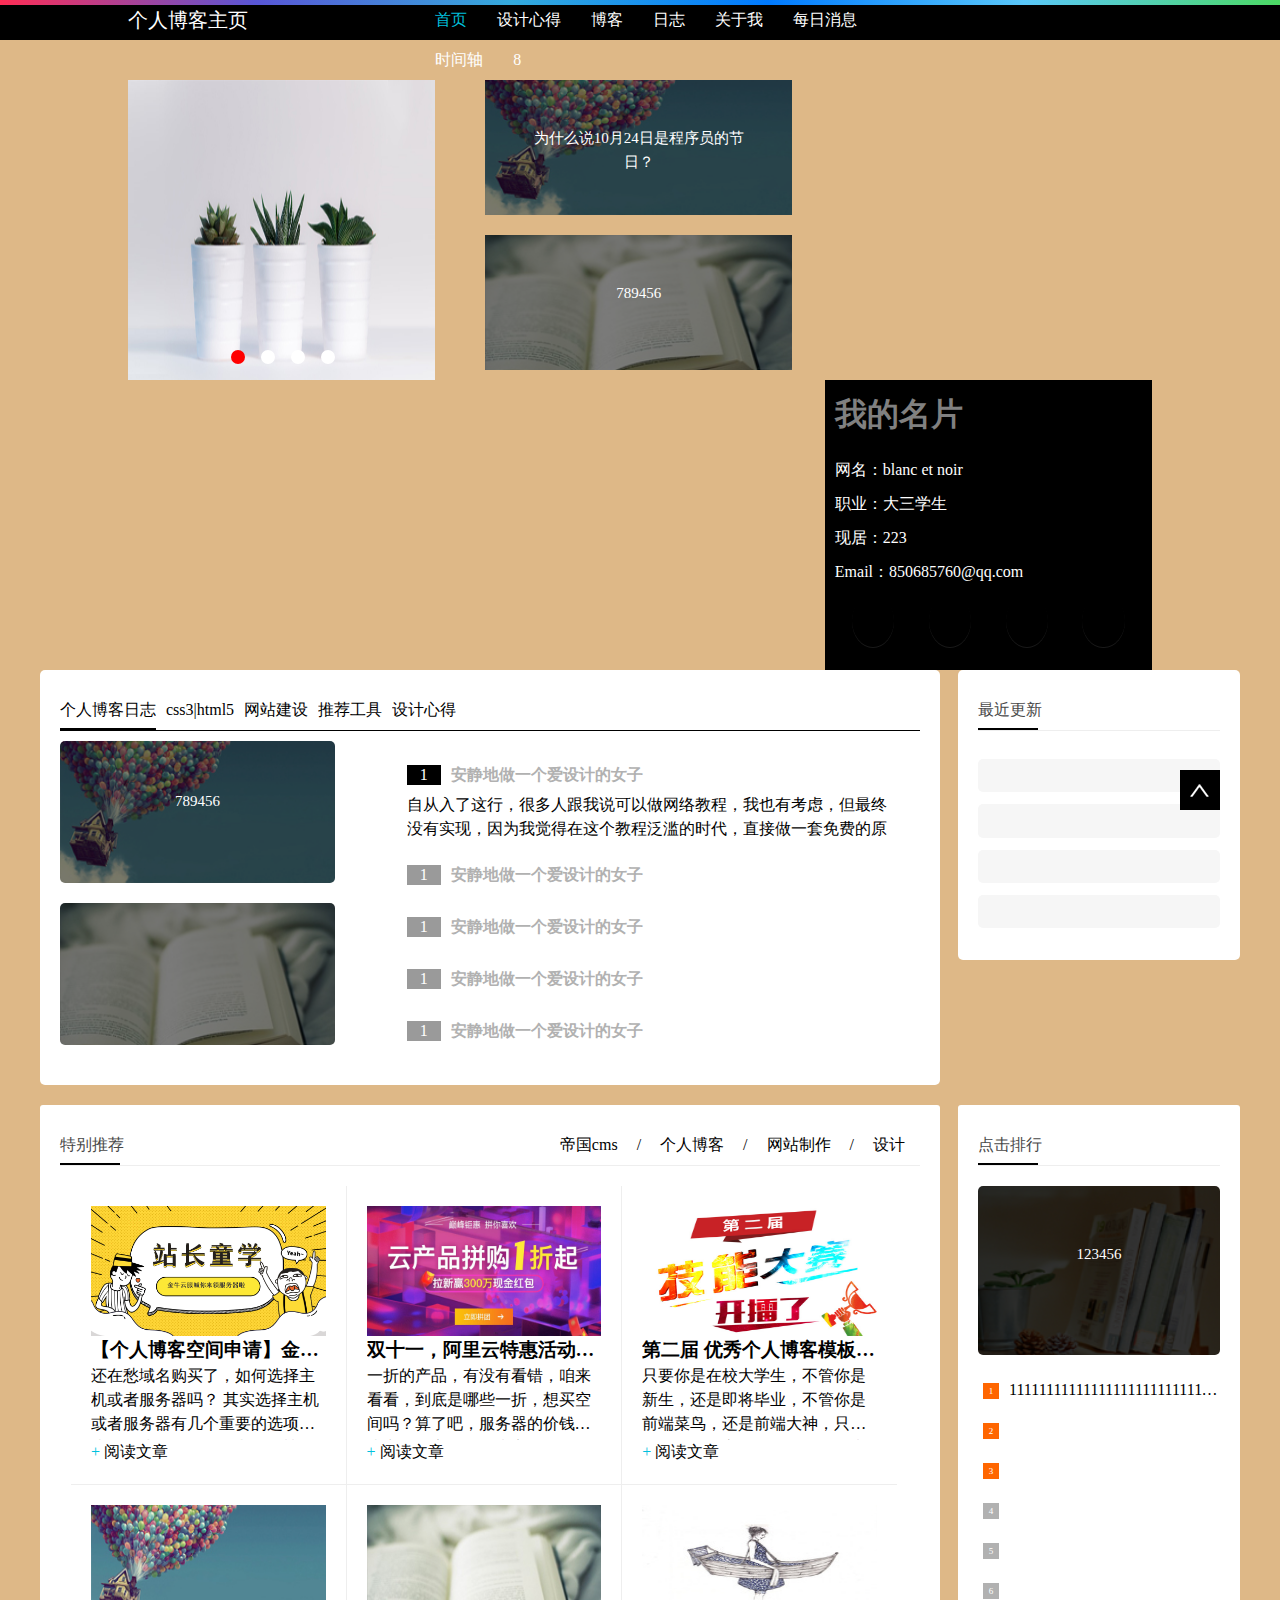
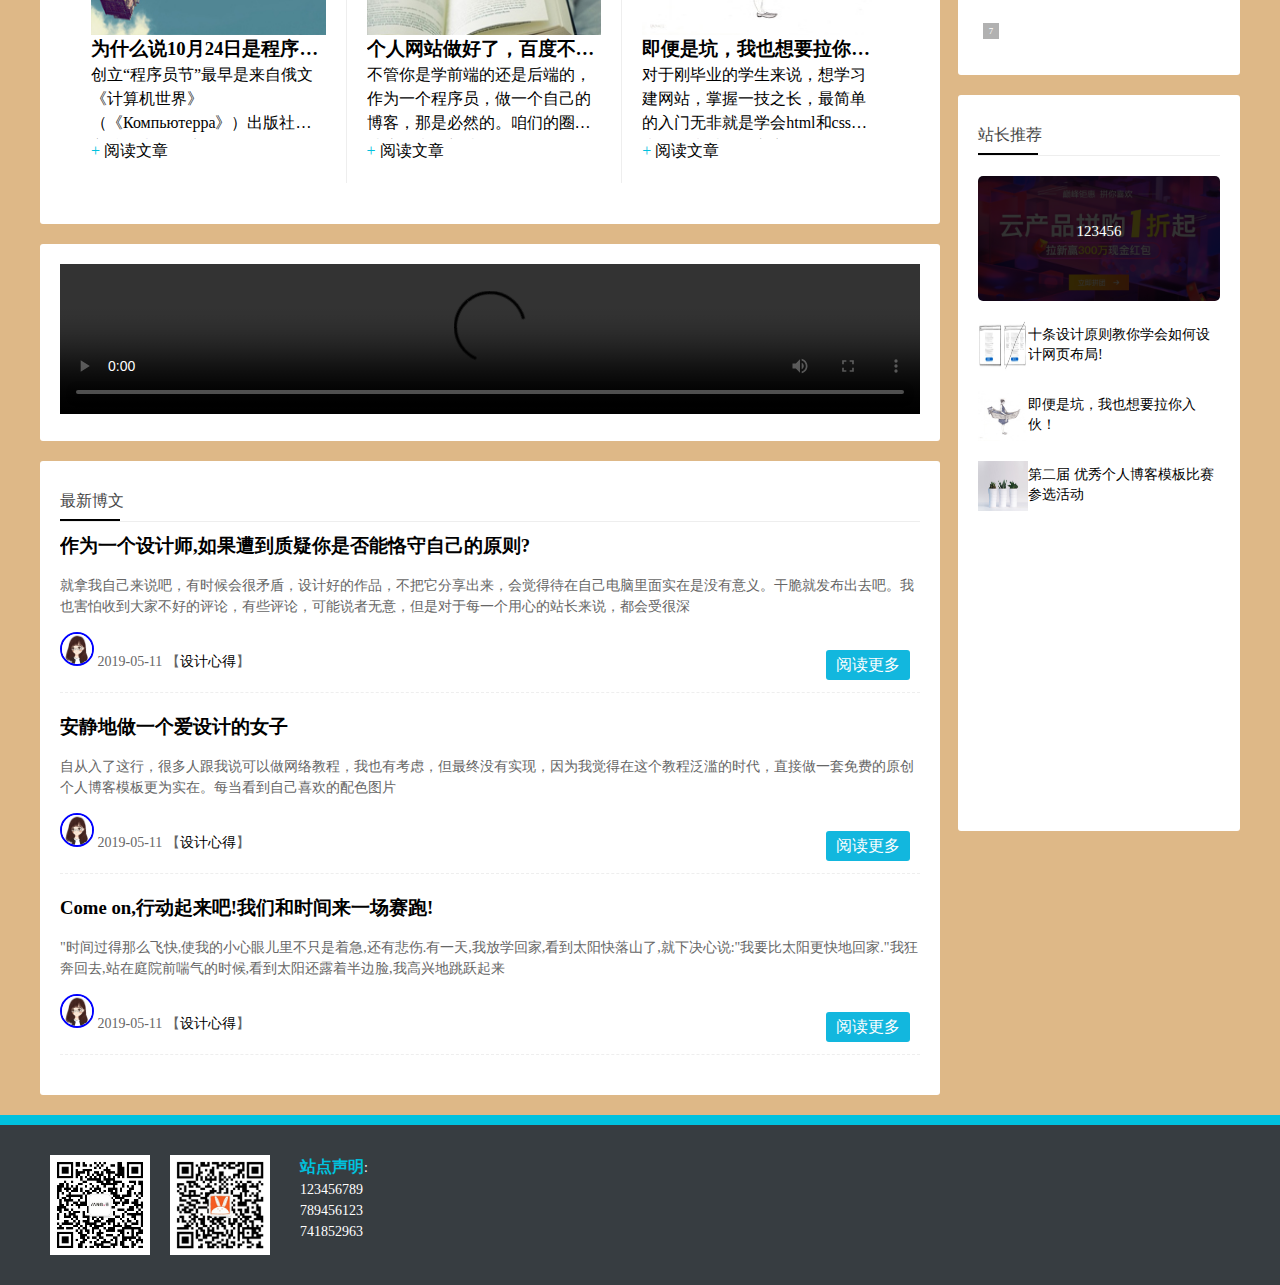
==== commit 5ee13828: "6.1" ====
--- a/html/index.html
+++ b/html/index.html
@@ -5,8 +5,8 @@
     <title>index</title>
     <link rel="stylesheet" href="//at.alicdn.com/t/font_1210185_yq73xnz2dam.css">
     <script src="../js/index.js"></script>
-    <script src="../../animate.js"></script>
     <link rel="stylesheet" href="../css/6.1.css">
+    <script src="../js/animate.js"></script>
 </head>
 <body>
 <div class="header">
@@ -51,7 +51,7 @@
         </div>
         <div class="downbtn" id="downbtn">
             <ul>
-                <li></li>
+                <li class="red"></li>
                 <li></li>
                 <li></li>
                 <li></li>
--- a/css/6.1.css
+++ b/css/6.1.css
@@ -60,7 +60,7 @@
 .top{
     width: 40px;
     height: 40px;
-    background: url(../gerenboke/image/top.png) no-repeat center #000;
+    background: url(../image/top.png) no-repeat center #000;
     right: 60px;
     bottom: 10%;
     position: fixed;
@@ -162,11 +162,11 @@
 }
 .leftbtn{
     left: 30px;
-    background-image: url("../gerenboke/image/left.png");
+    background-image: url("../image/left.png");
 }
 .rightbtn{
     right: 30px;
-    background-image: url("../gerenboke/image/right.png");
+    background-image: url("../image/right.png");
 }
 .downbtn{
     width: 120px;
